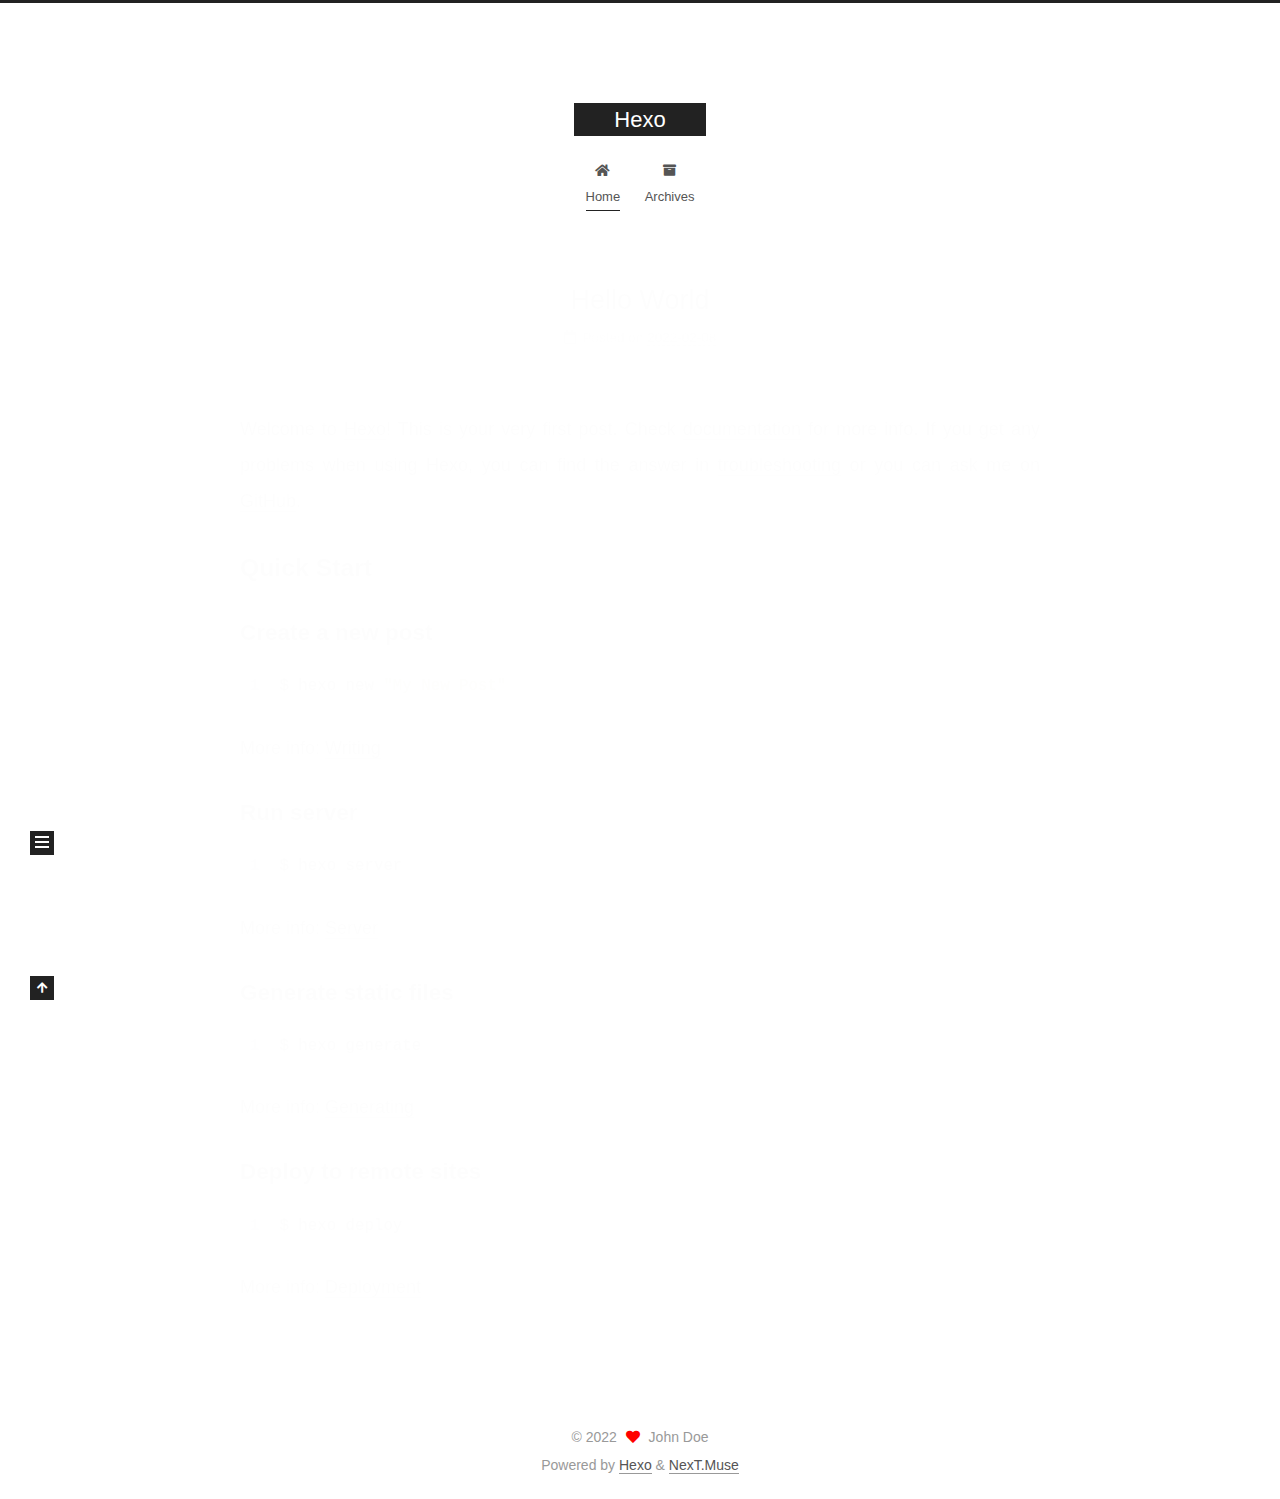
==== index.html @ b18f2081 "Site updated: 2022-02-09 22:07:44" ====
<!DOCTYPE html>
<html lang="en">
<head>
  <meta charset="UTF-8">
<meta name="viewport" content="width=device-width, initial-scale=1, maximum-scale=2">
<meta name="theme-color" content="#222">
<meta name="generator" content="Hexo 5.4.1">
  <link rel="apple-touch-icon" sizes="180x180" href="/images/apple-touch-icon-next.png">
  <link rel="icon" type="image/png" sizes="32x32" href="/images/favicon-32x32-next.png">
  <link rel="icon" type="image/png" sizes="16x16" href="/images/favicon-16x16-next.png">
  <link rel="mask-icon" href="/images/logo.svg" color="#222">

<link rel="stylesheet" href="/css/main.css">


<link rel="stylesheet" href="/lib/font-awesome/css/all.min.css">

<script id="hexo-configurations">
    var NexT = window.NexT || {};
    var CONFIG = {"hostname":"example.com","root":"/","scheme":"Muse","version":"7.8.0","exturl":false,"sidebar":{"position":"left","display":"post","padding":18,"offset":12,"onmobile":false},"copycode":{"enable":false,"show_result":false,"style":null},"back2top":{"enable":true,"sidebar":false,"scrollpercent":false},"bookmark":{"enable":false,"color":"#222","save":"auto"},"fancybox":false,"mediumzoom":false,"lazyload":false,"pangu":false,"comments":{"style":"tabs","active":null,"storage":true,"lazyload":false,"nav":null},"algolia":{"hits":{"per_page":10},"labels":{"input_placeholder":"Search for Posts","hits_empty":"We didn't find any results for the search: ${query}","hits_stats":"${hits} results found in ${time} ms"}},"localsearch":{"enable":false,"trigger":"auto","top_n_per_article":1,"unescape":false,"preload":false},"motion":{"enable":true,"async":false,"transition":{"post_block":"fadeIn","post_header":"slideDownIn","post_body":"slideDownIn","coll_header":"slideLeftIn","sidebar":"slideUpIn"}}};
  </script>

  <meta property="og:type" content="website">
<meta property="og:title" content="Hexo">
<meta property="og:url" content="http://example.com/index.html">
<meta property="og:site_name" content="Hexo">
<meta property="og:locale" content="en_US">
<meta property="article:author" content="John Doe">
<meta name="twitter:card" content="summary">

<link rel="canonical" href="http://example.com/">


<script id="page-configurations">
  // https://hexo.io/docs/variables.html
  CONFIG.page = {
    sidebar: "",
    isHome : true,
    isPost : false,
    lang   : 'en'
  };
</script>

  <title>Hexo</title>
  






  <noscript>
  <style>
  .use-motion .brand,
  .use-motion .menu-item,
  .sidebar-inner,
  .use-motion .post-block,
  .use-motion .pagination,
  .use-motion .comments,
  .use-motion .post-header,
  .use-motion .post-body,
  .use-motion .collection-header { opacity: initial; }

  .use-motion .site-title,
  .use-motion .site-subtitle {
    opacity: initial;
    top: initial;
  }

  .use-motion .logo-line-before i { left: initial; }
  .use-motion .logo-line-after i { right: initial; }
  </style>
</noscript>

</head>

<body itemscope itemtype="http://schema.org/WebPage">
  <div class="container use-motion">
    <div class="headband"></div>

    <header class="header" itemscope itemtype="http://schema.org/WPHeader">
      <div class="header-inner"><div class="site-brand-container">
  <div class="site-nav-toggle">
    <div class="toggle" aria-label="Toggle navigation bar">
      <span class="toggle-line toggle-line-first"></span>
      <span class="toggle-line toggle-line-middle"></span>
      <span class="toggle-line toggle-line-last"></span>
    </div>
  </div>

  <div class="site-meta">

    <a href="/" class="brand" rel="start">
      <span class="logo-line-before"><i></i></span>
      <h1 class="site-title">Hexo</h1>
      <span class="logo-line-after"><i></i></span>
    </a>
  </div>

  <div class="site-nav-right">
    <div class="toggle popup-trigger">
    </div>
  </div>
</div>




<nav class="site-nav">
  <ul id="menu" class="main-menu menu">
        <li class="menu-item menu-item-home">

    <a href="/" rel="section"><i class="fa fa-home fa-fw"></i>Home</a>

  </li>
        <li class="menu-item menu-item-archives">

    <a href="/archives/" rel="section"><i class="fa fa-archive fa-fw"></i>Archives</a>

  </li>
  </ul>
</nav>




</div>
    </header>

    
  <div class="back-to-top">
    <i class="fa fa-arrow-up"></i>
    <span>0%</span>
  </div>


    <main class="main">
      <div class="main-inner">
        <div class="content-wrap">
          

          <div class="content index posts-expand">
            
      
  
  
  <article itemscope itemtype="http://schema.org/Article" class="post-block" lang="en">
    <link itemprop="mainEntityOfPage" href="http://example.com/2022/02/08/hello-world/">

    <span hidden itemprop="author" itemscope itemtype="http://schema.org/Person">
      <meta itemprop="image" content="/images/avatar.gif">
      <meta itemprop="name" content="John Doe">
      <meta itemprop="description" content="">
    </span>

    <span hidden itemprop="publisher" itemscope itemtype="http://schema.org/Organization">
      <meta itemprop="name" content="Hexo">
    </span>
      <header class="post-header">
        <h2 class="post-title" itemprop="name headline">
          
            <a href="/2022/02/08/hello-world/" class="post-title-link" itemprop="url">Hello World</a>
        </h2>

        <div class="post-meta">
            <span class="post-meta-item">
              <span class="post-meta-item-icon">
                <i class="far fa-calendar"></i>
              </span>
              <span class="post-meta-item-text">Posted on</span>

              <time title="Created: 2022-02-08 22:25:29" itemprop="dateCreated datePublished" datetime="2022-02-08T22:25:29+08:00">2022-02-08</time>
            </span>

          

        </div>
      </header>

    
    
    
    <div class="post-body" itemprop="articleBody">

      
          <p>Welcome to <a target="_blank" rel="noopener" href="https://hexo.io/">Hexo</a>! This is your very first post. Check <a target="_blank" rel="noopener" href="https://hexo.io/docs/">documentation</a> for more info. If you get any problems when using Hexo, you can find the answer in <a target="_blank" rel="noopener" href="https://hexo.io/docs/troubleshooting.html">troubleshooting</a> or you can ask me on <a target="_blank" rel="noopener" href="https://github.com/hexojs/hexo/issues">GitHub</a>.</p>
<h2 id="Quick-Start"><a href="#Quick-Start" class="headerlink" title="Quick Start"></a>Quick Start</h2><h3 id="Create-a-new-post"><a href="#Create-a-new-post" class="headerlink" title="Create a new post"></a>Create a new post</h3><figure class="highlight bash"><table><tr><td class="gutter"><pre><span class="line">1</span><br></pre></td><td class="code"><pre><span class="line">$ hexo new <span class="string">&quot;My New Post&quot;</span></span><br></pre></td></tr></table></figure>

<p>More info: <a target="_blank" rel="noopener" href="https://hexo.io/docs/writing.html">Writing</a></p>
<h3 id="Run-server"><a href="#Run-server" class="headerlink" title="Run server"></a>Run server</h3><figure class="highlight bash"><table><tr><td class="gutter"><pre><span class="line">1</span><br></pre></td><td class="code"><pre><span class="line">$ hexo server</span><br></pre></td></tr></table></figure>

<p>More info: <a target="_blank" rel="noopener" href="https://hexo.io/docs/server.html">Server</a></p>
<h3 id="Generate-static-files"><a href="#Generate-static-files" class="headerlink" title="Generate static files"></a>Generate static files</h3><figure class="highlight bash"><table><tr><td class="gutter"><pre><span class="line">1</span><br></pre></td><td class="code"><pre><span class="line">$ hexo generate</span><br></pre></td></tr></table></figure>

<p>More info: <a target="_blank" rel="noopener" href="https://hexo.io/docs/generating.html">Generating</a></p>
<h3 id="Deploy-to-remote-sites"><a href="#Deploy-to-remote-sites" class="headerlink" title="Deploy to remote sites"></a>Deploy to remote sites</h3><figure class="highlight bash"><table><tr><td class="gutter"><pre><span class="line">1</span><br></pre></td><td class="code"><pre><span class="line">$ hexo deploy</span><br></pre></td></tr></table></figure>

<p>More info: <a target="_blank" rel="noopener" href="https://hexo.io/docs/one-command-deployment.html">Deployment</a></p>

      
    </div>

    
    
    
      <footer class="post-footer">
        <div class="post-eof"></div>
      </footer>
  </article>
  
  
  


  



          </div>
          

<script>
  window.addEventListener('tabs:register', () => {
    let { activeClass } = CONFIG.comments;
    if (CONFIG.comments.storage) {
      activeClass = localStorage.getItem('comments_active') || activeClass;
    }
    if (activeClass) {
      let activeTab = document.querySelector(`a[href="#comment-${activeClass}"]`);
      if (activeTab) {
        activeTab.click();
      }
    }
  });
  if (CONFIG.comments.storage) {
    window.addEventListener('tabs:click', event => {
      if (!event.target.matches('.tabs-comment .tab-content .tab-pane')) return;
      let commentClass = event.target.classList[1];
      localStorage.setItem('comments_active', commentClass);
    });
  }
</script>

        </div>
          
  
  <div class="toggle sidebar-toggle">
    <span class="toggle-line toggle-line-first"></span>
    <span class="toggle-line toggle-line-middle"></span>
    <span class="toggle-line toggle-line-last"></span>
  </div>

  <aside class="sidebar">
    <div class="sidebar-inner">

      <ul class="sidebar-nav motion-element">
        <li class="sidebar-nav-toc">
          Table of Contents
        </li>
        <li class="sidebar-nav-overview">
          Overview
        </li>
      </ul>

      <!--noindex-->
      <div class="post-toc-wrap sidebar-panel">
      </div>
      <!--/noindex-->

      <div class="site-overview-wrap sidebar-panel">
        <div class="site-author motion-element" itemprop="author" itemscope itemtype="http://schema.org/Person">
  <p class="site-author-name" itemprop="name">John Doe</p>
  <div class="site-description" itemprop="description"></div>
</div>
<div class="site-state-wrap motion-element">
  <nav class="site-state">
      <div class="site-state-item site-state-posts">
          <a href="/archives/">
        
          <span class="site-state-item-count">1</span>
          <span class="site-state-item-name">posts</span>
        </a>
      </div>
  </nav>
</div>



      </div>

    </div>
  </aside>
  <div id="sidebar-dimmer"></div>


      </div>
    </main>

    <footer class="footer">
      <div class="footer-inner">
        

        

<div class="copyright">
  
  &copy; 
  <span itemprop="copyrightYear">2022</span>
  <span class="with-love">
    <i class="fa fa-heart"></i>
  </span>
  <span class="author" itemprop="copyrightHolder">John Doe</span>
</div>
  <div class="powered-by">Powered by <a href="https://hexo.io/" class="theme-link" rel="noopener" target="_blank">Hexo</a> & <a href="https://muse.theme-next.org/" class="theme-link" rel="noopener" target="_blank">NexT.Muse</a>
  </div>

        








      </div>
    </footer>
  </div>

  
  <script src="/lib/anime.min.js"></script>
  <script src="/lib/velocity/velocity.min.js"></script>
  <script src="/lib/velocity/velocity.ui.min.js"></script>

<script src="/js/utils.js"></script>

<script src="/js/motion.js"></script>


<script src="/js/schemes/muse.js"></script>


<script src="/js/next-boot.js"></script>




  















  

  

</body>
</html>
---- css/main.css ----
:root {
  --body-bg-color: #fff;
  --content-bg-color: #fff;
  --card-bg-color: #f5f5f5;
  --text-color: #555;
  --blockquote-color: #666;
  --link-color: #555;
  --link-hover-color: #222;
  --brand-color: #fff;
  --brand-hover-color: #fff;
  --table-row-odd-bg-color: #f9f9f9;
  --table-row-hover-bg-color: #f5f5f5;
  --menu-item-bg-color: #f5f5f5;
  --btn-default-bg: #222;
  --btn-default-color: #fff;
  --btn-default-border-color: #222;
  --btn-default-hover-bg: #fff;
  --btn-default-hover-color: #222;
  --btn-default-hover-border-color: #222;
}
@media (prefers-color-scheme: dark) {
  :root {
    --body-bg-color: #282828;
    --content-bg-color: #333;
    --card-bg-color: #555;
    --text-color: #ccc;
    --blockquote-color: #bbb;
    --link-color: #ccc;
    --link-hover-color: #eee;
    --brand-color: #ddd;
    --brand-hover-color: #ddd;
    --table-row-odd-bg-color: #282828;
    --table-row-hover-bg-color: #363636;
    --menu-item-bg-color: #555;
    --btn-default-bg: #222;
    --btn-default-color: #ccc;
    --btn-default-border-color: #555;
    --btn-default-hover-bg: #666;
    --btn-default-hover-color: #ccc;
    --btn-default-hover-border-color: #666;
  }
  img {
    opacity: 0.75;
  }
  img:hover {
    opacity: 0.9;
  }
}
html {
  line-height: 1.15; /* 1 */
  -webkit-text-size-adjust: 100%; /* 2 */
}
body {
  margin: 0;
}
main {
  display: block;
}
h1 {
  font-size: 2em;
  margin: 0.67em 0;
}
hr {
  box-sizing: content-box; /* 1 */
  height: 0; /* 1 */
  overflow: visible; /* 2 */
}
pre {
  font-family: monospace, monospace; /* 1 */
  font-size: 1em; /* 2 */
}
a {
  background: transparent;
}
abbr[title] {
  border-bottom: none; /* 1 */
  text-decoration: underline; /* 2 */
  text-decoration: underline dotted; /* 2 */
}
b,
strong {
  font-weight: bolder;
}
code,
kbd,
samp {
  font-family: monospace, monospace; /* 1 */
  font-size: 1em; /* 2 */
}
small {
  font-size: 80%;
}
sub,
sup {
  font-size: 75%;
  line-height: 0;
  position: relative;
  vertical-align: baseline;
}
sub {
  bottom: -0.25em;
}
sup {
  top: -0.5em;
}
img {
  border-style: none;
}
button,
input,
optgroup,
select,
textarea {
  font-family: inherit; /* 1 */
  font-size: 100%; /* 1 */
  line-height: 1.15; /* 1 */
  margin: 0; /* 2 */
}
button,
input {
/* 1 */
  overflow: visible;
}
button,
select {
/* 1 */
  text-transform: none;
}
button,
[type='button'],
[type='reset'],
[type='submit'] {
  -webkit-appearance: button;
}
button::-moz-focus-inner,
[type='button']::-moz-focus-inner,
[type='reset']::-moz-focus-inner,
[type='submit']::-moz-focus-inner {
  border-style: none;
  padding: 0;
}
button:-moz-focusring,
[type='button']:-moz-focusring,
[type='reset']:-moz-focusring,
[type='submit']:-moz-focusring {
  outline: 1px dotted ButtonText;
}
fieldset {
  padding: 0.35em 0.75em 0.625em;
}
legend {
  box-sizing: border-box; /* 1 */
  color: inherit; /* 2 */
  display: table; /* 1 */
  max-width: 100%; /* 1 */
  padding: 0; /* 3 */
  white-space: normal; /* 1 */
}
progress {
  vertical-align: baseline;
}
textarea {
  overflow: auto;
}
[type='checkbox'],
[type='radio'] {
  box-sizing: border-box; /* 1 */
  padding: 0; /* 2 */
}
[type='number']::-webkit-inner-spin-button,
[type='number']::-webkit-outer-spin-button {
  height: auto;
}
[type='search'] {
  outline-offset: -2px; /* 2 */
  -webkit-appearance: textfield; /* 1 */
}
[type='search']::-webkit-search-decoration {
  -webkit-appearance: none;
}
::-webkit-file-upload-button {
  font: inherit; /* 2 */
  -webkit-appearance: button; /* 1 */
}
details {
  display: block;
}
summary {
  display: list-item;
}
template {
  display: none;
}
[hidden] {
  display: none;
}
::selection {
  background: #262a30;
  color: #eee;
}
html,
body {
  height: 100%;
}
body {
  background: var(--body-bg-color);
  color: var(--text-color);
  font-family: 'Lato', "PingFang SC", "Microsoft YaHei", sans-serif;
  font-size: 1em;
  line-height: 2;
}
@media (max-width: 991px) {
  body {
    padding-left: 0 !important;
    padding-right: 0 !important;
  }
}
h1,
h2,
h3,
h4,
h5,
h6 {
  font-family: 'Lato', "PingFang SC", "Microsoft YaHei", sans-serif;
  font-weight: bold;
  line-height: 1.5;
  margin: 20px 0 15px;
}
h1 {
  font-size: 1.5em;
}
h2 {
  font-size: 1.375em;
}
h3 {
  font-size: 1.25em;
}
h4 {
  font-size: 1.125em;
}
h5 {
  font-size: 1em;
}
h6 {
  font-size: 0.875em;
}
p {
  margin: 0 0 20px 0;
}
a,
span.exturl {
  border-bottom: 1px solid #999;
  color: var(--link-color);
  outline: 0;
  text-decoration: none;
  overflow-wrap: break-word;
  word-wrap: break-word;
  cursor: pointer;
}
a:hover,
span.exturl:hover {
  border-bottom-color: var(--link-hover-color);
  color: var(--link-hover-color);
}
iframe,
img,
video {
  display: block;
  margin-left: auto;
  margin-right: auto;
  max-width: 100%;
}
hr {
  background-image: repeating-linear-gradient(-45deg, #ddd, #ddd 4px, transparent 4px, transparent 8px);
  border: 0;
  height: 3px;
  margin: 40px 0;
}
blockquote {
  border-left: 4px solid #ddd;
  color: var(--blockquote-color);
  margin: 0;
  padding: 0 15px;
}
blockquote cite::before {
  content: '-';
  padding: 0 5px;
}
dt {
  font-weight: bold;
}
dd {
  margin: 0;
  padding: 0;
}
kbd {
  background-color: #f5f5f5;
  background-image: linear-gradient(#eee, #fff, #eee);
  border: 1px solid #ccc;
  border-radius: 0.2em;
  box-shadow: 0.1em 0.1em 0.2em rgba(0,0,0,0.1);
  color: #555;
  font-family: inherit;
  padding: 0.1em 0.3em;
  white-space: nowrap;
}
.table-container {
  overflow: auto;
}
table {
  border-collapse: collapse;
  border-spacing: 0;
  font-size: 0.875em;
  margin: 0 0 20px 0;
  width: 100%;
}
tbody tr:nth-of-type(odd) {
  background: var(--table-row-odd-bg-color);
}
tbody tr:hover {
  background: var(--table-row-hover-bg-color);
}
caption,
th,
td {
  font-weight: normal;
  padding: 8px;
  vertical-align: middle;
}
th,
td {
  border: 1px solid #ddd;
  border-bottom: 3px solid #ddd;
}
th {
  font-weight: 700;
  padding-bottom: 10px;
}
td {
  border-bottom-width: 1px;
}
.btn {
  background: var(--btn-default-bg);
  border: 2px solid var(--btn-default-border-color);
  border-radius: 0;
  color: var(--btn-default-color);
  display: inline-block;
  font-size: 0.875em;
  line-height: 2;
  padding: 0 20px;
  text-decoration: none;
  transition-property: background-color;
  transition-delay: 0s;
  transition-duration: 0.2s;
  transition-timing-function: ease-in-out;
}
.btn:hover {
  background: var(--btn-default-hover-bg);
  border-color: var(--btn-default-hover-border-color);
  color: var(--btn-default-hover-color);
}
.btn + .btn {
  margin: 0 0 8px 8px;
}
.btn .fa-fw {
  text-align: left;
  width: 1.285714285714286em;
}
.toggle {
  line-height: 0;
}
.toggle .toggle-line {
  background: #fff;
  display: inline-block;
  height: 2px;
  left: 0;
  position: relative;
  top: 0;
  transition: all 0.4s;
  vertical-align: top;
  width: 100%;
}
.toggle .toggle-line:not(:first-child) {
  margin-top: 3px;
}
.toggle.toggle-arrow .toggle-line-first {
  left: 50%;
  top: 2px;
  transform: rotate(45deg);
  width: 50%;
}
.toggle.toggle-arrow .toggle-line-middle {
  left: 2px;
  width: 90%;
}
.toggle.toggle-arrow .toggle-line-last {
  left: 50%;
  top: -2px;
  transform: rotate(-45deg);
  width: 50%;
}
.toggle.toggle-close .toggle-line-first {
  transform: rotate(-45deg);
  top: 5px;
}
.toggle.toggle-close .toggle-line-middle {
  opacity: 0;
}
.toggle.toggle-close .toggle-line-last {
  transform: rotate(45deg);
  top: -5px;
}
.highlight,
pre {
  background: #f7f7f7;
  color: #4d4d4c;
  line-height: 1.6;
  margin: 0 auto 20px;
}
pre,
code {
  font-family: consolas, Menlo, monospace, "PingFang SC", "Microsoft YaHei";
}
code {
  background: #eee;
  border-radius: 3px;
  color: #555;
  padding: 2px 4px;
  overflow-wrap: break-word;
  word-wrap: break-word;
}
.highlight *::selection {
  background: #d6d6d6;
}
.highlight pre {
  border: 0;
  margin: 0;
  padding: 10px 0;
}
.highlight table {
  border: 0;
  margin: 0;
  width: auto;
}
.highlight td {
  border: 0;
  padding: 0;
}
.highlight figcaption {
  background: #eff2f3;
  color: #4d4d4c;
  display: flex;
  font-size: 0.875em;
  justify-content: space-between;
  line-height: 1.2;
  padding: 0.5em;
}
.highlight figcaption a {
  color: #4d4d4c;
}
.highlight figcaption a:hover {
  border-bottom-color: #4d4d4c;
}
.highlight .gutter {
  -moz-user-select: none;
  -ms-user-select: none;
  -webkit-user-select: none;
  user-select: none;
}
.highlight .gutter pre {
  background: #eff2f3;
  color: #869194;
  padding-left: 10px;
  padding-right: 10px;
  text-align: right;
}
.highlight .code pre {
  background: #f7f7f7;
  padding-left: 10px;
  width: 100%;
}
.gist table {
  width: auto;
}
.gist table td {
  border: 0;
}
pre {
  overflow: auto;
  padding: 10px;
}
pre code {
  background: none;
  color: #4d4d4c;
  font-size: 0.875em;
  padding: 0;
  text-shadow: none;
}
pre .deletion {
  background: #fdd;
}
pre .addition {
  background: #dfd;
}
pre .meta {
  color: #eab700;
  -moz-user-select: none;
  -ms-user-select: none;
  -webkit-user-select: none;
  user-select: none;
}
pre .comment {
  color: #8e908c;
}
pre .variable,
pre .attribute,
pre .tag,
pre .name,
pre .regexp,
pre .ruby .constant,
pre .xml .tag .title,
pre .xml .pi,
pre .xml .doctype,
pre .html .doctype,
pre .css .id,
pre .css .class,
pre .css .pseudo {
  color: #c82829;
}
pre .number,
pre .preprocessor,
pre .built_in,
pre .builtin-name,
pre .literal,
pre .params,
pre .constant,
pre .command {
  color: #f5871f;
}
pre .ruby .class .title,
pre .css .rules .attribute,
pre .string,
pre .symbol,
pre .value,
pre .inheritance,
pre .header,
pre .ruby .symbol,
pre .xml .cdata,
pre .special,
pre .formula {
  color: #718c00;
}
pre .title,
pre .css .hexcolor {
  color: #3e999f;
}
pre .function,
pre .python .decorator,
pre .python .title,
pre .ruby .function .title,
pre .ruby .title .keyword,
pre .perl .sub,
pre .javascript .title,
pre .coffeescript .title {
  color: #4271ae;
}
pre .keyword,
pre .javascript .function {
  color: #8959a8;
}
.blockquote-center {
  border-left: none;
  margin: 40px 0;
  padding: 0;
  position: relative;
  text-align: center;
}
.blockquote-center .fa {
  display: block;
  opacity: 0.6;
  position: absolute;
  width: 100%;
}
.blockquote-center .fa-quote-left {
  border-top: 1px solid #ccc;
  text-align: left;
  top: -20px;
}
.blockquote-center .fa-quote-right {
  border-bottom: 1px solid #ccc;
  text-align: right;
  bottom: -20px;
}
.blockquote-center p,
.blockquote-center div {
  text-align: center;
}
.post-body .group-picture img {
  margin: 0 auto;
  padding: 0 3px;
}
.group-picture-row {
  margin-bottom: 6px;
  overflow: hidden;
}
.group-picture-column {
  float: left;
  margin-bottom: 10px;
}
.post-body .label {
  color: #555;
  display: inline;
  padding: 0 2px;
}
.post-body .label.default {
  background: #f0f0f0;
}
.post-body .label.primary {
  background: #efe6f7;
}
.post-body .label.info {
  background: #e5f2f8;
}
.post-body .label.success {
  background: #e7f4e9;
}
.post-body .label.warning {
  background: #fcf6e1;
}
.post-body .label.danger {
  background: #fae8eb;
}
.post-body .tabs {
  margin-bottom: 20px;
}
.post-body .tabs,
.tabs-comment {
  display: block;
  padding-top: 10px;
  position: relative;
}
.post-body .tabs ul.nav-tabs,
.tabs-comment ul.nav-tabs {
  display: flex;
  flex-wrap: wrap;
  margin: 0;
  margin-bottom: -1px;
  padding: 0;
}
@media (max-width: 413px) {
  .post-body .tabs ul.nav-tabs,
  .tabs-comment ul.nav-tabs {
    display: block;
    margin-bottom: 5px;
  }
}
.post-body .tabs ul.nav-tabs li.tab,
.tabs-comment ul.nav-tabs li.tab {
  border-bottom: 1px solid #ddd;
  border-left: 1px solid transparent;
  border-right: 1px solid transparent;
  border-top: 3px solid transparent;
  flex-grow: 1;
  list-style-type: none;
  border-radius: 0 0 0 0;
}
@media (max-width: 413px) {
  .post-body .tabs ul.nav-tabs li.tab,
  .tabs-comment ul.nav-tabs li.tab {
    border-bottom: 1px solid transparent;
    border-left: 3px solid transparent;
    border-right: 1px solid transparent;
    border-top: 1px solid transparent;
  }
}
@media (max-width: 413px) {
  .post-body .tabs ul.nav-tabs li.tab,
  .tabs-comment ul.nav-tabs li.tab {
    border-radius: 0;
  }
}
.post-body .tabs ul.nav-tabs li.tab a,
.tabs-comment ul.nav-tabs li.tab a {
  border-bottom: initial;
  display: block;
  line-height: 1.8;
  outline: 0;
  padding: 0.25em 0.75em;
  text-align: center;
  transition-delay: 0s;
  transition-duration: 0.2s;
  transition-timing-function: ease-out;
}
.post-body .tabs ul.nav-tabs li.tab a i,
.tabs-comment ul.nav-tabs li.tab a i {
  width: 1.285714285714286em;
}
.post-body .tabs ul.nav-tabs li.tab.active,
.tabs-comment ul.nav-tabs li.tab.active {
  border-bottom: 1px solid transparent;
  border-left: 1px solid #ddd;
  border-right: 1px solid #ddd;
  border-top: 3px solid #fc6423;
}
@media (max-width: 413px) {
  .post-body .tabs ul.nav-tabs li.tab.active,
  .tabs-comment ul.nav-tabs li.tab.active {
    border-bottom: 1px solid #ddd;
    border-left: 3px solid #fc6423;
    border-right: 1px solid #ddd;
    border-top: 1px solid #ddd;
  }
}
.post-body .tabs ul.nav-tabs li.tab.active a,
.tabs-comment ul.nav-tabs li.tab.active a {
  color: var(--link-color);
  cursor: default;
}
.post-body .tabs .tab-content .tab-pane,
.tabs-comment .tab-content .tab-pane {
  border: 1px solid #ddd;
  border-top: 0;
  padding: 20px 20px 0 20px;
  border-radius: 0;
}
.post-body .tabs .tab-content .tab-pane:not(.active),
.tabs-comment .tab-content .tab-pane:not(.active) {
  display: none;
}
.post-body .tabs .tab-content .tab-pane.active,
.tabs-comment .tab-content .tab-pane.active {
  display: block;
}
.post-body .tabs .tab-content .tab-pane.active:nth-of-type(1),
.tabs-comment .tab-content .tab-pane.active:nth-of-type(1) {
  border-radius: 0 0 0 0;
}
@media (max-width: 413px) {
  .post-body .tabs .tab-content .tab-pane.active:nth-of-type(1),
  .tabs-comment .tab-content .tab-pane.active:nth-of-type(1) {
    border-radius: 0;
  }
}
.post-body .note {
  border-radius: 3px;
  margin-bottom: 20px;
  padding: 1em;
  position: relative;
  border: 1px solid #eee;
  border-left-width: 5px;
}
.post-body .note h2,
.post-body .note h3,
.post-body .note h4,
.post-body .note h5,
.post-body .note h6 {
  margin-top: 0;
  border-bottom: initial;
  margin-bottom: 0;
  padding-top: 0;
}
.post-body .note p:first-child,
.post-body .note ul:first-child,
.post-body .note ol:first-child,
.post-body .note table:first-child,
.post-body .note pre:first-child,
.post-body .note blockquote:first-child,
.post-body .note img:first-child {
  margin-top: 0;
}
.post-body .note p:last-child,
.post-body .note ul:last-child,
.post-body .note ol:last-child,
.post-body .note table:last-child,
.post-body .note pre:last-child,
.post-body .note blockquote:last-child,
.post-body .note img:last-child {
  margin-bottom: 0;
}
.post-body .note.default {
  border-left-color: #777;
}
.post-body .note.default h2,
.post-body .note.default h3,
.post-body .note.default h4,
.post-body .note.default h5,
.post-body .note.default h6 {
  color: #777;
}
.post-body .note.primary {
  border-left-color: #6f42c1;
}
.post-body .note.primary h2,
.post-body .note.primary h3,
.post-body .note.primary h4,
.post-body .note.primary h5,
.post-body .note.primary h6 {
  color: #6f42c1;
}
.post-body .note.info {
  border-left-color: #428bca;
}
.post-body .note.info h2,
.post-body .note.info h3,
.post-body .note.info h4,
.post-body .note.info h5,
.post-body .note.info h6 {
  color: #428bca;
}
.post-body .note.success {
  border-left-color: #5cb85c;
}
.post-body .note.success h2,
.post-body .note.success h3,
.post-body .note.success h4,
.post-body .note.success h5,
.post-body .note.success h6 {
  color: #5cb85c;
}
.post-body .note.warning {
  border-left-color: #f0ad4e;
}
.post-body .note.warning h2,
.post-body .note.warning h3,
.post-body .note.warning h4,
.post-body .note.warning h5,
.post-body .note.warning h6 {
  color: #f0ad4e;
}
.post-body .note.danger {
  border-left-color: #d9534f;
}
.post-body .note.danger h2,
.post-body .note.danger h3,
.post-body .note.danger h4,
.post-body .note.danger h5,
.post-body .note.danger h6 {
  color: #d9534f;
}
.pagination .prev,
.pagination .next,
.pagination .page-number,
.pagination .space {
  display: inline-block;
  margin: 0 10px;
  padding: 0 11px;
  position: relative;
  top: -1px;
}
@media (max-width: 767px) {
  .pagination .prev,
  .pagination .next,
  .pagination .page-number,
  .pagination .space {
    margin: 0 5px;
  }
}
.pagination {
  border-top: 1px solid #eee;
  margin: 120px 0 0;
  text-align: center;
}
.pagination .prev,
.pagination .next,
.pagination .page-number {
  border-bottom: 0;
  border-top: 1px solid #eee;
  transition-property: border-color;
  transition-delay: 0s;
  transition-duration: 0.2s;
  transition-timing-function: ease-in-out;
}
.pagination .prev:hover,
.pagination .next:hover,
.pagination .page-number:hover {
  border-top-color: #222;
}
.pagination .space {
  margin: 0;
  padding: 0;
}
.pagination .prev {
  margin-left: 0;
}
.pagination .next {
  margin-right: 0;
}
.pagination .page-number.current {
  background: #ccc;
  border-top-color: #ccc;
  color: #fff;
}
@media (max-width: 767px) {
  .pagination {
    border-top: none;
  }
  .pagination .prev,
  .pagination .next,
  .pagination .page-number {
    border-bottom: 1px solid #eee;
    border-top: 0;
    margin-bottom: 10px;
    padding: 0 10px;
  }
  .pagination .prev:hover,
  .pagination .next:hover,
  .pagination .page-number:hover {
    border-bottom-color: #222;
  }
}
.comments {
  margin-top: 60px;
  overflow: hidden;
}
.comment-button-group {
  display: flex;
  flex-wrap: wrap-reverse;
  justify-content: center;
  margin: 1em 0;
}
.comment-button-group .comment-button {
  margin: 0.1em 0.2em;
}
.comment-button-group .comment-button.active {
  background: var(--btn-default-hover-bg);
  border-color: var(--btn-default-hover-border-color);
  color: var(--btn-default-hover-color);
}
.comment-position {
  display: none;
}
.comment-position.active {
  display: block;
}
.tabs-comment {
  background: var(--content-bg-color);
  margin-top: 4em;
  padding-top: 0;
}
.tabs-comment .comments {
  border: 0;
  box-shadow: none;
  margin-top: 0;
  padding-top: 0;
}
.container {
  min-height: 100%;
  position: relative;
}
.main-inner {
  margin: 0 auto;
  width: 700px;
}
@media (min-width: 1200px) {
  .main-inner {
    width: 800px;
  }
}
@media (min-width: 1600px) {
  .main-inner {
    width: 900px;
  }
}
@media (max-width: 767px) {
  .content-wrap {
    padding: 0 20px;
  }
}
.header {
  background: transparent;
}
.header-inner {
  margin: 0 auto;
  width: 700px;
}
@media (min-width: 1200px) {
  .header-inner {
    width: 800px;
  }
}
@media (min-width: 1600px) {
  .header-inner {
    width: 900px;
  }
}
.site-brand-container {
  display: flex;
  flex-shrink: 0;
  padding: 0 10px;
}
.headband {
  background: #222;
  height: 3px;
}
.site-meta {
  flex-grow: 1;
  text-align: center;
}
@media (max-width: 767px) {
  .site-meta {
    text-align: center;
  }
}
.brand {
  border-bottom: none;
  color: var(--brand-color);
  display: inline-block;
  line-height: 1.375em;
  padding: 0 40px;
  position: relative;
}
.brand:hover {
  color: var(--brand-hover-color);
}
.site-title {
  font-family: 'Lato', "PingFang SC", "Microsoft YaHei", sans-serif;
  font-size: 1.375em;
  font-weight: normal;
  margin: 0;
}
.site-subtitle {
  color: #999;
  font-size: 0.8125em;
  margin: 10px 0;
}
.use-motion .brand {
  opacity: 0;
}
.use-motion .site-title,
.use-motion .site-subtitle,
.use-motion .custom-logo-image {
  opacity: 0;
  position: relative;
  top: -10px;
}
.site-nav-toggle,
.site-nav-right {
  display: none;
}
@media (max-width: 767px) {
  .site-nav-toggle,
  .site-nav-right {
    display: flex;
    flex-direction: column;
    justify-content: center;
  }
}
.site-nav-toggle .toggle,
.site-nav-right .toggle {
  color: var(--text-color);
  padding: 10px;
  width: 22px;
}
.site-nav-toggle .toggle .toggle-line,
.site-nav-right .toggle .toggle-line {
  background: var(--text-color);
  border-radius: 1px;
}
.site-nav {
  display: block;
}
@media (max-width: 767px) {
  .site-nav {
    clear: both;
    display: none;
  }
}
.site-nav.site-nav-on {
  display: block;
}
.menu {
  margin-top: 20px;
  padding-left: 0;
  text-align: center;
}
.menu-item {
  display: inline-block;
  list-style: none;
  margin: 0 10px;
}
@media (max-width: 767px) {
  .menu-item {
    display: block;
    margin-top: 10px;
  }
  .menu-item.menu-item-search {
    display: none;
  }
}
.menu-item a,
.menu-item span.exturl {
  border-bottom: 0;
  display: block;
  font-size: 0.8125em;
  transition-property: border-color;
  transition-delay: 0s;
  transition-duration: 0.2s;
  transition-timing-function: ease-in-out;
}
@media (hover: none) {
  .menu-item a:hover,
  .menu-item span.exturl:hover {
    border-bottom-color: transparent !important;
  }
}
.menu-item .fa,
.menu-item .fab,
.menu-item .far,
.menu-item .fas {
  margin-right: 8px;
}
.menu-item .badge {
  display: inline-block;
  font-weight: bold;
  line-height: 1;
  margin-left: 0.35em;
  margin-top: 0.35em;
  text-align: center;
  white-space: nowrap;
}
@media (max-width: 767px) {
  .menu-item .badge {
    float: right;
    margin-left: 0;
  }
}
.menu-item-active a,
.menu .menu-item a:hover,
.menu .menu-item span.exturl:hover {
  background: var(--menu-item-bg-color);
}
.use-motion .menu-item {
  opacity: 0;
}
.sidebar {
  background: #222;
  bottom: 0;
  box-shadow: inset 0 2px 6px #000;
  position: fixed;
  top: 0;
}
@media (max-width: 991px) {
  .sidebar {
    display: none;
  }
}
.sidebar-inner {
  color: #999;
  padding: 18px 10px;
  text-align: center;
}
.cc-license {
  margin-top: 10px;
  text-align: center;
}
.cc-license .cc-opacity {
  border-bottom: none;
  opacity: 0.7;
}
.cc-license .cc-opacity:hover {
  opacity: 0.9;
}
.cc-license img {
  display: inline-block;
}
.site-author-image {
  border: 2px solid #333;
  display: block;
  margin: 0 auto;
  max-width: 96px;
  padding: 2px;
}
.site-author-name {
  color: #f5f5f5;
  font-weight: normal;
  margin: 5px 0 0;
  text-align: center;
}
.site-description {
  color: #999;
  font-size: 1em;
  margin-top: 5px;
  text-align: center;
}
.links-of-author {
  margin-top: 15px;
}
.links-of-author a,
.links-of-author span.exturl {
  border-bottom-color: #555;
  display: inline-block;
  font-size: 0.8125em;
  margin-bottom: 10px;
  margin-right: 10px;
  vertical-align: middle;
}
.links-of-author a::before,
.links-of-author span.exturl::before {
  background: #18ffda;
  border-radius: 50%;
  content: ' ';
  display: inline-block;
  height: 4px;
  margin-right: 3px;
  vertical-align: middle;
  width: 4px;
}
.sidebar-button {
  margin-top: 15px;
}
.sidebar-button a {
  border: 1px solid #fc6423;
  border-radius: 4px;
  color: #fc6423;
  display: inline-block;
  padding: 0 15px;
}
.sidebar-button a .fa,
.sidebar-button a .fab,
.sidebar-button a .far,
.sidebar-button a .fas {
  margin-right: 5px;
}
.sidebar-button a:hover {
  background: #fc6423;
  border: 1px solid #fc6423;
  color: #fff;
}
.sidebar-button a:hover .fa,
.sidebar-button a:hover .fab,
.sidebar-button a:hover .far,
.sidebar-button a:hover .fas {
  color: #fff;
}
.links-of-blogroll {
  font-size: 0.8125em;
  margin-top: 10px;
}
.links-of-blogroll-title {
  font-size: 0.875em;
  font-weight: 600;
  margin-top: 0;
}
.links-of-blogroll-list {
  list-style: none;
  margin: 0;
  padding: 0;
}
#sidebar-dimmer {
  display: none;
}
@media (max-width: 767px) {
  #sidebar-dimmer {
    background: #000;
    display: block;
    height: 100%;
    left: 100%;
    opacity: 0;
    position: fixed;
    top: 0;
    width: 100%;
    z-index: 1100;
  }
  .sidebar-active + #sidebar-dimmer {
    opacity: 0.7;
    transform: translateX(-100%);
    transition: opacity 0.5s;
  }
}
.sidebar-nav {
  margin: 0;
  padding-bottom: 20px;
  padding-left: 0;
}
.sidebar-nav li {
  border-bottom: 1px solid transparent;
  color: #666;
  cursor: pointer;
  display: inline-block;
  font-size: 0.875em;
}
.sidebar-nav li.sidebar-nav-overview {
  margin-left: 10px;
}
.sidebar-nav li:hover {
  color: #f5f5f5;
}
.sidebar-nav .sidebar-nav-active {
  border-bottom-color: #87daff;
  color: #87daff;
}
.sidebar-nav .sidebar-nav-active:hover {
  color: #87daff;
}
.sidebar-panel {
  display: none;
  overflow-x: hidden;
  overflow-y: auto;
}
.sidebar-panel-active {
  display: block;
}
.sidebar-toggle {
  background: #222;
  bottom: 45px;
  cursor: pointer;
  height: 14px;
  left: 30px;
  padding: 5px;
  position: fixed;
  width: 14px;
  z-index: 1300;
}
@media (max-width: 991px) {
  .sidebar-toggle {
    left: 20px;
    opacity: 0.8;
    display: none;
  }
}
.sidebar-toggle:hover .toggle-line {
  background: #87daff;
}
.post-toc {
  font-size: 0.875em;
}
.post-toc ol {
  list-style: none;
  margin: 0;
  padding: 0 2px 5px 10px;
  text-align: left;
}
.post-toc ol > ol {
  padding-left: 0;
}
.post-toc ol a {
  transition-property: all;
  transition-delay: 0s;
  transition-duration: 0.2s;
  transition-timing-function: ease-in-out;
}
.post-toc .nav-item {
  line-height: 1.8;
  overflow: hidden;
  text-overflow: ellipsis;
  white-space: nowrap;
}
.post-toc .nav .nav-child {
  display: none;
}
.post-toc .nav .active > .nav-child {
  display: block;
}
.post-toc .nav .active-current > .nav-child {
  display: block;
}
.post-toc .nav .active-current > .nav-child > .nav-item {
  display: block;
}
.post-toc .nav .active > a {
  border-bottom-color: #87daff;
  color: #87daff;
}
.post-toc .nav .active-current > a {
  color: #87daff;
}
.post-toc .nav .active-current > a:hover {
  color: #87daff;
}
.site-state {
  display: flex;
  justify-content: center;
  line-height: 1.4;
  margin-top: 10px;
  overflow: hidden;
  text-align: center;
  white-space: nowrap;
}
.site-state-item {
  padding: 0 15px;
}
.site-state-item:not(:first-child) {
  border-left: 1px solid #333;
}
.site-state-item a {
  border-bottom: none;
}
.site-state-item-count {
  display: block;
  font-size: 1.25em;
  font-weight: 600;
  text-align: center;
}
.site-state-item-name {
  color: inherit;
  font-size: 0.875em;
}
.footer {
  color: #999;
  font-size: 0.875em;
  padding: 20px 0;
}
.footer.footer-fixed {
  bottom: 0;
  left: 0;
  position: absolute;
  right: 0;
}
.footer-inner {
  box-sizing: border-box;
  margin: 0 auto;
  text-align: center;
  width: 700px;
}
@media (min-width: 1200px) {
  .footer-inner {
    width: 800px;
  }
}
@media (min-width: 1600px) {
  .footer-inner {
    width: 900px;
  }
}
.languages {
  display: inline-block;
  font-size: 1.125em;
  position: relative;
}
.languages .lang-select-label span {
  margin: 0 0.5em;
}
.languages .lang-select {
  height: 100%;
  left: 0;
  opacity: 0;
  position: absolute;
  top: 0;
  width: 100%;
}
.with-love {
  color: #ff0000;
  display: inline-block;
  margin: 0 5px;
}
.powered-by,
.theme-info {
  display: inline-block;
}
@-moz-keyframes iconAnimate {
  0%, 100% {
    transform: scale(1);
  }
  10%, 30% {
    transform: scale(0.9);
  }
  20%, 40%, 60%, 80% {
    transform: scale(1.1);
  }
  50%, 70% {
    transform: scale(1.1);
  }
}
@-webkit-keyframes iconAnimate {
  0%, 100% {
    transform: scale(1);
  }
  10%, 30% {
    transform: scale(0.9);
  }
  20%, 40%, 60%, 80% {
    transform: scale(1.1);
  }
  50%, 70% {
    transform: scale(1.1);
  }
}
@-o-keyframes iconAnimate {
  0%, 100% {
    transform: scale(1);
  }
  10%, 30% {
    transform: scale(0.9);
  }
  20%, 40%, 60%, 80% {
    transform: scale(1.1);
  }
  50%, 70% {
    transform: scale(1.1);
  }
}
@keyframes iconAnimate {
  0%, 100% {
    transform: scale(1);
  }
  10%, 30% {
    transform: scale(0.9);
  }
  20%, 40%, 60%, 80% {
    transform: scale(1.1);
  }
  50%, 70% {
    transform: scale(1.1);
  }
}
.back-to-top {
  font-size: 12px;
  text-align: center;
  transition-delay: 0s;
  transition-duration: 0.2s;
  transition-timing-function: ease-in-out;
}
.back-to-top {
  background: #222;
  bottom: -100px;
  box-sizing: border-box;
  color: #fff;
  cursor: pointer;
  left: 30px;
  opacity: 1;
  padding: 0 6px;
  position: fixed;
  transition-property: bottom;
  z-index: 1300;
  width: 24px;
}
.back-to-top span {
  display: none;
}
.back-to-top:hover {
  color: #87daff;
}
.back-to-top.back-to-top-on {
  bottom: 19px;
}
@media (max-width: 991px) {
  .back-to-top {
    left: 20px;
    opacity: 0.8;
  }
}
.post-body {
  font-family: 'Lato', "PingFang SC", "Microsoft YaHei", sans-serif;
  overflow-wrap: break-word;
  word-wrap: break-word;
}
@media (min-width: 1200px) {
  .post-body {
    font-size: 1.125em;
  }
}
.post-body .exturl .fa {
  font-size: 0.875em;
  margin-left: 4px;
}
.post-body .image-caption,
.post-body .figure .caption {
  color: #999;
  font-size: 0.875em;
  font-weight: bold;
  line-height: 1;
  margin: -20px auto 15px;
  text-align: center;
}
.post-sticky-flag {
  display: inline-block;
  transform: rotate(30deg);
}
.post-button {
  margin-top: 40px;
  text-align: center;
}
.use-motion .post-block,
.use-motion .pagination,
.use-motion .comments {
  opacity: 0;
}
.use-motion .post-header {
  opacity: 0;
}
.use-motion .post-body {
  opacity: 0;
}
.use-motion .collection-header {
  opacity: 0;
}
.posts-collapse {
  margin-left: 35px;
  position: relative;
}
@media (max-width: 767px) {
  .posts-collapse {
    margin-left: 0px;
    margin-right: 0px;
  }
}
.posts-collapse .collection-title {
  font-size: 1.125em;
  position: relative;
}
.posts-collapse .collection-title::before {
  background: #999;
  border: 1px solid #fff;
  border-radius: 50%;
  content: ' ';
  height: 10px;
  left: 0;
  margin-left: -6px;
  margin-top: -4px;
  position: absolute;
  top: 50%;
  width: 10px;
}
.posts-collapse .collection-year {
  font-size: 1.5em;
  font-weight: bold;
  margin: 60px 0;
  position: relative;
}
.posts-collapse .collection-year::before {
  background: #bbb;
  border-radius: 50%;
  content: ' ';
  height: 8px;
  left: 0;
  margin-left: -4px;
  margin-top: -4px;
  position: absolute;
  top: 50%;
  width: 8px;
}
.posts-collapse .collection-header {
  display: block;
  margin: 0 0 0 20px;
}
.posts-collapse .collection-header small {
  color: #bbb;
  margin-left: 5px;
}
.posts-collapse .post-header {
  border-bottom: 1px dashed #ccc;
  margin: 30px 0;
  padding-left: 15px;
  position: relative;
  transition-property: border;
  transition-delay: 0s;
  transition-duration: 0.2s;
  transition-timing-function: ease-in-out;
}
.posts-collapse .post-header::before {
  background: #bbb;
  border: 1px solid #fff;
  border-radius: 50%;
  content: ' ';
  height: 6px;
  left: 0;
  margin-left: -4px;
  position: absolute;
  top: 0.75em;
  transition-property: background;
  width: 6px;
  transition-delay: 0s;
  transition-duration: 0.2s;
  transition-timing-function: ease-in-out;
}
.posts-collapse .post-header:hover {
  border-bottom-color: #666;
}
.posts-collapse .post-header:hover::before {
  background: #222;
}
.posts-collapse .post-meta {
  display: inline;
  font-size: 0.75em;
  margin-right: 10px;
}
.posts-collapse .post-title {
  display: inline;
}
.posts-collapse .post-title a,
.posts-collapse .post-title span.exturl {
  border-bottom: none;
  color: var(--link-color);
}
.posts-collapse .post-title .fa-external-link-alt {
  font-size: 0.875em;
  margin-left: 5px;
}
.posts-collapse::before {
  background: #f5f5f5;
  content: ' ';
  height: 100%;
  left: 0;
  margin-left: -2px;
  position: absolute;
  top: 1.25em;
  width: 4px;
}
.post-eof {
  background: #ccc;
  height: 1px;
  margin: 80px auto 60px;
  text-align: center;
  width: 8%;
}
.post-block:last-of-type .post-eof {
  display: none;
}
.content {
  padding-top: 40px;
}
@media (min-width: 992px) {
  .post-body {
    text-align: justify;
  }
}
@media (max-width: 991px) {
  .post-body {
    text-align: justify;
  }
}
.post-body h1,
.post-body h2,
.post-body h3,
.post-body h4,
.post-body h5,
.post-body h6 {
  padding-top: 10px;
}
.post-body h1 .header-anchor,
.post-body h2 .header-anchor,
.post-body h3 .header-anchor,
.post-body h4 .header-anchor,
.post-body h5 .header-anchor,
.post-body h6 .header-anchor {
  border-bottom-style: none;
  color: #ccc;
  float: right;
  margin-left: 10px;
  visibility: hidden;
}
.post-body h1 .header-anchor:hover,
.post-body h2 .header-anchor:hover,
.post-body h3 .header-anchor:hover,
.post-body h4 .header-anchor:hover,
.post-body h5 .header-anchor:hover,
.post-body h6 .header-anchor:hover {
  color: inherit;
}
.post-body h1:hover .header-anchor,
.post-body h2:hover .header-anchor,
.post-body h3:hover .header-anchor,
.post-body h4:hover .header-anchor,
.post-body h5:hover .header-anchor,
.post-body h6:hover .header-anchor {
  visibility: visible;
}
.post-body iframe,
.post-body img,
.post-body video {
  margin-bottom: 20px;
}
.post-body .video-container {
  height: 0;
  margin-bottom: 20px;
  overflow: hidden;
  padding-top: 75%;
  position: relative;
  width: 100%;
}
.post-body .video-container iframe,
.post-body .video-container object,
.post-body .video-container embed {
  height: 100%;
  left: 0;
  margin: 0;
  position: absolute;
  top: 0;
  width: 100%;
}
.post-gallery {
  align-items: center;
  display: grid;
  grid-gap: 10px;
  grid-template-columns: 1fr 1fr 1fr;
  margin-bottom: 20px;
}
@media (max-width: 767px) {
  .post-gallery {
    grid-template-columns: 1fr 1fr;
  }
}
.post-gallery a {
  border: 0;
}
.post-gallery img {
  margin: 0;
}
.posts-expand .post-header {
  font-size: 1.125em;
}
.posts-expand .post-title {
  font-size: 1.5em;
  font-weight: normal;
  margin: initial;
  text-align: center;
  overflow-wrap: break-word;
  word-wrap: break-word;
}
.posts-expand .post-title-link {
  border-bottom: none;
  color: var(--link-color);
  display: inline-block;
  position: relative;
  vertical-align: top;
}
.posts-expand .post-title-link::before {
  background: var(--link-color);
  bottom: 0;
  content: '';
  height: 2px;
  left: 0;
  position: absolute;
  transform: scaleX(0);
  visibility: hidden;
  width: 100%;
  transition-delay: 0s;
  transition-duration: 0.2s;
  transition-timing-function: ease-in-out;
}
.posts-expand .post-title-link:hover::before {
  transform: scaleX(1);
  visibility: visible;
}
.posts-expand .post-title-link .fa-external-link-alt {
  font-size: 0.875em;
  margin-left: 5px;
}
.posts-expand .post-meta {
  color: #999;
  font-family: 'Lato', "PingFang SC", "Microsoft YaHei", sans-serif;
  font-size: 0.75em;
  margin: 3px 0 60px 0;
  text-align: center;
}
.posts-expand .post-meta .post-description {
  font-size: 0.875em;
  margin-top: 2px;
}
.posts-expand .post-meta time {
  border-bottom: 1px dashed #999;
  cursor: pointer;
}
.post-meta .post-meta-item + .post-meta-item::before {
  content: '|';
  margin: 0 0.5em;
}
.post-meta-divider {
  margin: 0 0.5em;
}
.post-meta-item-icon {
  margin-right: 3px;
}
@media (max-width: 991px) {
  .post-meta-item-icon {
    display: inline-block;
  }
}
@media (max-width: 991px) {
  .post-meta-item-text {
    display: none;
  }
}
.post-nav {
  border-top: 1px solid #eee;
  display: flex;
  justify-content: space-between;
  margin-top: 15px;
  padding: 10px 5px 0;
}
.post-nav-item {
  flex: 1;
}
.post-nav-item a {
  border-bottom: none;
  display: block;
  font-size: 0.875em;
  line-height: 1.6;
  position: relative;
}
.post-nav-item a:active {
  top: 2px;
}
.post-nav-item .fa {
  font-size: 0.75em;
}
.post-nav-item:first-child {
  margin-right: 15px;
}
.post-nav-item:first-child .fa {
  margin-right: 5px;
}
.post-nav-item:last-child {
  margin-left: 15px;
  text-align: right;
}
.post-nav-item:last-child .fa {
  margin-left: 5px;
}
.rtl.post-body p,
.rtl.post-body a,
.rtl.post-body h1,
.rtl.post-body h2,
.rtl.post-body h3,
.rtl.post-body h4,
.rtl.post-body h5,
.rtl.post-body h6,
.rtl.post-body li,
.rtl.post-body ul,
.rtl.post-body ol {
  direction: rtl;
  font-family: UKIJ Ekran;
}
.rtl.post-title {
  font-family: UKIJ Ekran;
}
.post-tags {
  margin-top: 40px;
  text-align: center;
}
.post-tags a {
  display: inline-block;
  font-size: 0.8125em;
}
.post-tags a:not(:last-child) {
  margin-right: 10px;
}
.post-widgets {
  border-top: 1px solid #eee;
  margin-top: 15px;
  text-align: center;
}
.wp_rating {
  height: 20px;
  line-height: 20px;
  margin-top: 10px;
  padding-top: 6px;
  text-align: center;
}
.social-like {
  display: flex;
  font-size: 0.875em;
  justify-content: center;
  text-align: center;
}
.reward-container {
  margin: 20px auto;
  padding: 10px 0;
  text-align: center;
  width: 90%;
}
.reward-container button {
  background: transparent;
  border: 1px solid #fc6423;
  border-radius: 0;
  color: #fc6423;
  cursor: pointer;
  line-height: 2;
  outline: 0;
  padding: 0 15px;
  vertical-align: text-top;
}
.reward-container button:hover {
  background: #fc6423;
  border: 1px solid transparent;
  color: #fa9366;
}
#qr {
  padding-top: 20px;
}
#qr a {
  border: 0;
}
#qr img {
  display: inline-block;
  margin: 0.8em 2em 0 2em;
  max-width: 100%;
  width: 180px;
}
#qr p {
  text-align: center;
}
.category-all-page .category-all-title {
  text-align: center;
}
.category-all-page .category-all {
  margin-top: 20px;
}
.category-all-page .category-list {
  list-style: none;
  margin: 0;
  padding: 0;
}
.category-all-page .category-list-item {
  margin: 5px 10px;
}
.category-all-page .category-list-count {
  color: #bbb;
}
.category-all-page .category-list-count::before {
  content: ' (';
  display: inline;
}
.category-all-page .category-list-count::after {
  content: ') ';
  display: inline;
}
.category-all-page .category-list-child {
  padding-left: 10px;
}
.event-list {
  padding: 0;
}
.event-list hr {
  background: #222;
  margin: 20px 0 45px 0;
}
.event-list hr::after {
  background: #222;
  color: #fff;
  content: 'NOW';
  display: inline-block;
  font-weight: bold;
  padding: 0 5px;
  text-align: right;
}
.event-list .event {
  background: #222;
  margin: 20px 0;
  min-height: 40px;
  padding: 15px 0 15px 10px;
}
.event-list .event .event-summary {
  color: #fff;
  margin: 0;
  padding-bottom: 3px;
}
.event-list .event .event-summary::before {
  animation: dot-flash 1s alternate infinite ease-in-out;
  color: #fff;
  content: '\f111';
  display: inline-block;
  font-size: 10px;
  margin-right: 25px;
  vertical-align: middle;
  font-family: 'Font Awesome 5 Free';
  font-weight: 900;
}
.event-list .event .event-relative-time {
  color: #bbb;
  display: inline-block;
  font-size: 12px;
  font-weight: normal;
  padding-left: 12px;
}
.event-list .event .event-details {
  color: #fff;
  display: block;
  line-height: 18px;
  margin-left: 56px;
  padding-bottom: 6px;
  padding-top: 3px;
  text-indent: -24px;
}
.event-list .event .event-details::before {
  color: #fff;
  display: inline-block;
  margin-right: 9px;
  text-align: center;
  text-indent: 0;
  width: 14px;
  font-family: 'Font Awesome 5 Free';
  font-weight: 900;
}
.event-list .event .event-details.event-location::before {
  content: '\f041';
}
.event-list .event .event-details.event-duration::before {
  content: '\f017';
}
.event-list .event-past {
  background: #f5f5f5;
}
.event-list .event-past .event-summary,
.event-list .event-past .event-details {
  color: #bbb;
  opacity: 0.9;
}
.event-list .event-past .event-summary::before,
.event-list .event-past .event-details::before {
  animation: none;
  color: #bbb;
}
@-moz-keyframes dot-flash {
  from {
    opacity: 1;
    transform: scale(1);
  }
  to {
    opacity: 0;
    transform: scale(0.8);
  }
}
@-webkit-keyframes dot-flash {
  from {
    opacity: 1;
    transform: scale(1);
  }
  to {
    opacity: 0;
    transform: scale(0.8);
  }
}
@-o-keyframes dot-flash {
  from {
    opacity: 1;
    transform: scale(1);
  }
  to {
    opacity: 0;
    transform: scale(0.8);
  }
}
@keyframes dot-flash {
  from {
    opacity: 1;
    transform: scale(1);
  }
  to {
    opacity: 0;
    transform: scale(0.8);
  }
}
ul.breadcrumb {
  font-size: 0.75em;
  list-style: none;
  margin: 1em 0;
  padding: 0 2em;
  text-align: center;
}
ul.breadcrumb li {
  display: inline;
}
ul.breadcrumb li + li::before {
  content: '/\00a0';
  font-weight: normal;
  padding: 0.5em;
}
ul.breadcrumb li + li:last-child {
  font-weight: bold;
}
.tag-cloud {
  text-align: center;
}
.tag-cloud a {
  display: inline-block;
  margin: 10px;
}
.tag-cloud a:hover {
  color: var(--link-hover-color) !important;
}
@media (max-width: 767px) {
  .header-inner,
  .main-inner,
  .footer-inner {
    width: auto;
  }
}
.header-inner {
  padding-top: 100px;
}
@media (max-width: 767px) {
  .header-inner {
    padding-top: 50px;
  }
}
.main-inner {
  padding-bottom: 60px;
}
.content {
  padding-top: 70px;
}
@media (max-width: 767px) {
  .content {
    padding-top: 35px;
  }
}
embed {
  display: block;
  margin: 0 auto 25px auto;
}
.custom-logo .site-meta-headline {
  text-align: center;
}
.custom-logo .site-title {
  color: #222;
  margin: 10px auto 0;
}
.custom-logo .site-title a {
  border: 0;
}
.custom-logo-image {
  background: #fff;
  margin: 0 auto;
  max-width: 150px;
  padding: 5px;
}
.brand {
  background: var(--btn-default-bg);
}
@media (max-width: 767px) {
  .site-nav {
    border-bottom: 1px solid #ddd;
    border-top: 1px solid #ddd;
    left: 0;
    margin: 0;
    padding: 0;
    width: 100%;
  }
}
@media (max-width: 767px) {
  .menu {
    text-align: left;
  }
}
.menu-item-active a,
.menu .menu-item a:hover,
.menu .menu-item span.exturl:hover {
  background: transparent;
  border-bottom: 1px solid var(--link-hover-color) !important;
}
@media (max-width: 767px) {
  .menu-item-active a,
  .menu .menu-item a:hover,
  .menu .menu-item span.exturl:hover {
    border-bottom: 1px dotted #ddd !important;
  }
}
@media (max-width: 767px) {
  .menu .menu-item {
    margin: 0 10px;
  }
}
.menu .menu-item a,
.menu .menu-item span.exturl {
  border-bottom: 1px solid transparent;
}
@media (max-width: 767px) {
  .menu .menu-item a,
  .menu .menu-item span.exturl {
    padding: 5px 10px;
  }
}
@media (min-width: 768px) {
  .menu .menu-item .fa,
  .menu .menu-item .fab,
  .menu .menu-item .far,
  .menu .menu-item .fas {
    display: block;
    line-height: 2;
    margin-right: 0;
    width: 100%;
  }
}
.menu .menu-item .badge {
  background: #eee;
  padding: 1px 4px;
}
.sub-menu {
  margin: 10px 0;
}
.sub-menu .menu-item {
  display: inline-block;
}
.sidebar {
  left: -320px;
}
.sidebar.sidebar-active {
  left: 0;
}
.sidebar {
  width: 320px;
  z-index: 1200;
  transition-delay: 0s;
  transition-duration: 0.2s;
  transition-timing-function: ease-out;
}
.sidebar a,
.sidebar span.exturl {
  border-bottom-color: #555;
  color: #999;
}
.sidebar a:hover,
.sidebar span.exturl:hover {
  border-bottom-color: #eee;
  color: #eee;
}
.links-of-blogroll-item {
  padding: 2px 10px;
}
.links-of-blogroll-item a,
.links-of-blogroll-item span.exturl {
  box-sizing: border-box;
  display: inline-block;
  max-width: 280px;
  overflow: hidden;
  text-overflow: ellipsis;
  white-space: nowrap;
}
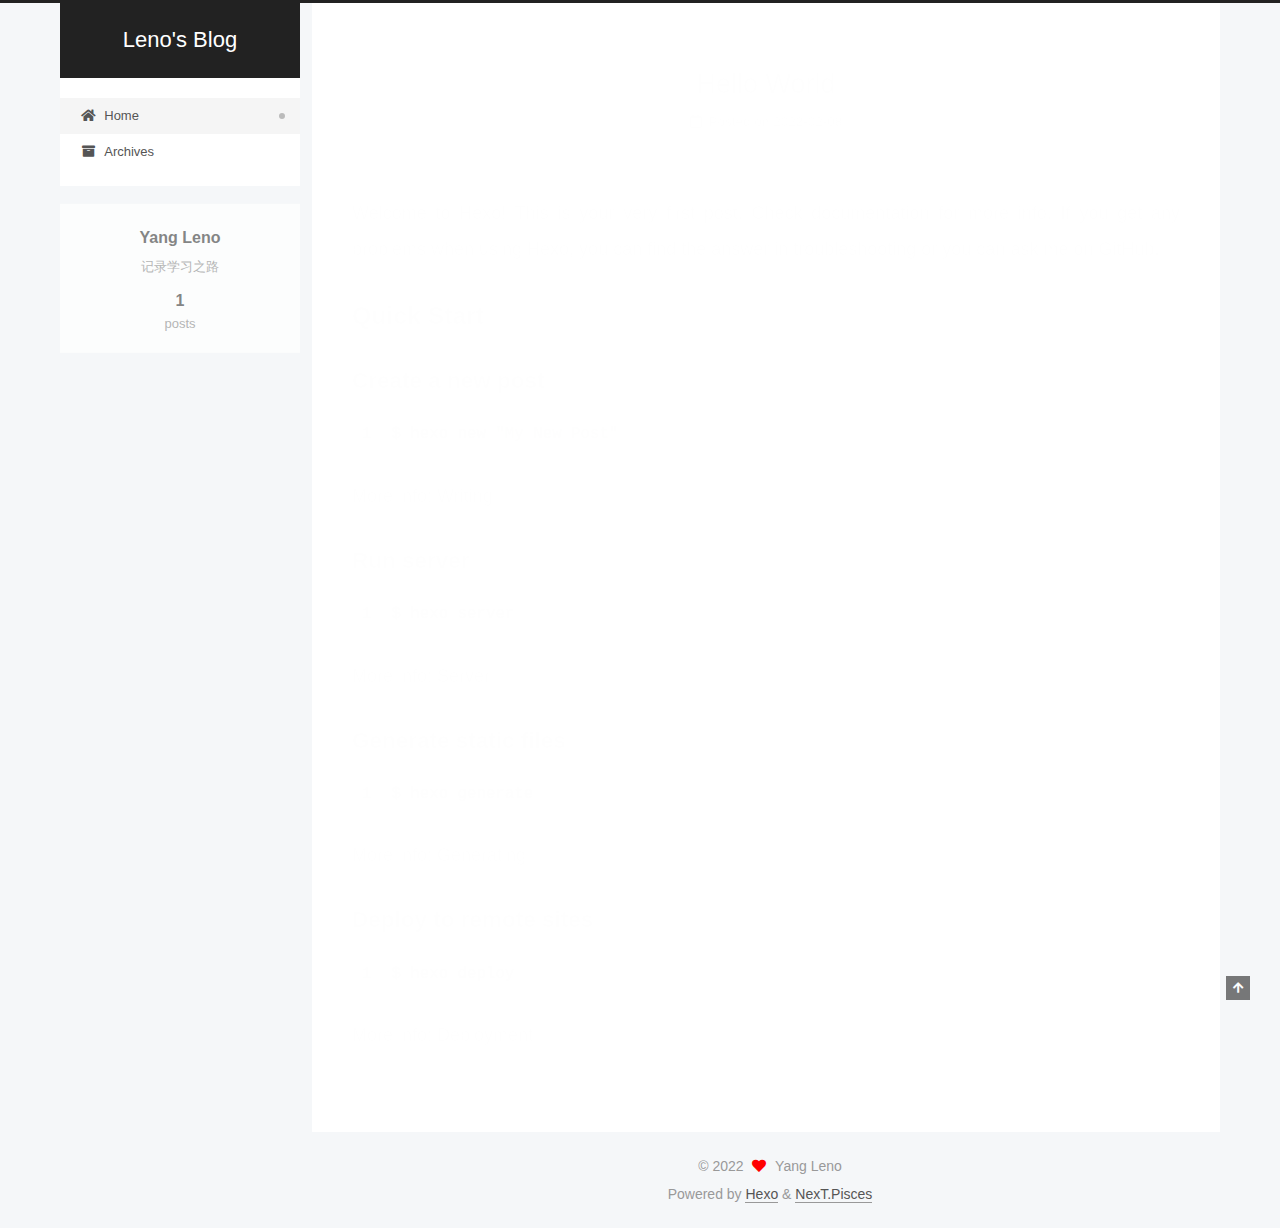
==== commit bac804f4: "Site updated: 2022-02-09 22:11:32" ====
--- a/index.html
+++ b/index.html
@@ -17,18 +17,20 @@
 
 <script id="hexo-configurations">
     var NexT = window.NexT || {};
-    var CONFIG = {"hostname":"example.com","root":"/","scheme":"Muse","version":"7.8.0","exturl":false,"sidebar":{"position":"left","display":"post","padding":18,"offset":12,"onmobile":false},"copycode":{"enable":false,"show_result":false,"style":null},"back2top":{"enable":true,"sidebar":false,"scrollpercent":false},"bookmark":{"enable":false,"color":"#222","save":"auto"},"fancybox":false,"mediumzoom":false,"lazyload":false,"pangu":false,"comments":{"style":"tabs","active":null,"storage":true,"lazyload":false,"nav":null},"algolia":{"hits":{"per_page":10},"labels":{"input_placeholder":"Search for Posts","hits_empty":"We didn't find any results for the search: ${query}","hits_stats":"${hits} results found in ${time} ms"}},"localsearch":{"enable":false,"trigger":"auto","top_n_per_article":1,"unescape":false,"preload":false},"motion":{"enable":true,"async":false,"transition":{"post_block":"fadeIn","post_header":"slideDownIn","post_body":"slideDownIn","coll_header":"slideLeftIn","sidebar":"slideUpIn"}}};
+    var CONFIG = {"hostname":"100yang.github.io","root":"/","scheme":"Pisces","version":"7.8.0","exturl":false,"sidebar":{"position":"left","display":"post","padding":18,"offset":12,"onmobile":false},"copycode":{"enable":false,"show_result":false,"style":null},"back2top":{"enable":true,"sidebar":false,"scrollpercent":false},"bookmark":{"enable":false,"color":"#222","save":"auto"},"fancybox":false,"mediumzoom":false,"lazyload":false,"pangu":false,"comments":{"style":"tabs","active":null,"storage":true,"lazyload":false,"nav":null},"algolia":{"hits":{"per_page":10},"labels":{"input_placeholder":"Search for Posts","hits_empty":"We didn't find any results for the search: ${query}","hits_stats":"${hits} results found in ${time} ms"}},"localsearch":{"enable":false,"trigger":"auto","top_n_per_article":1,"unescape":false,"preload":false},"motion":{"enable":true,"async":false,"transition":{"post_block":"fadeIn","post_header":"slideDownIn","post_body":"slideDownIn","coll_header":"slideLeftIn","sidebar":"slideUpIn"}}};
   </script>
 
-  <meta property="og:type" content="website">
-<meta property="og:title" content="Hexo">
-<meta property="og:url" content="http://example.com/index.html">
-<meta property="og:site_name" content="Hexo">
+  <meta name="description" content="记录学习之路">
+<meta property="og:type" content="website">
+<meta property="og:title" content="Leno&#39;s Blog">
+<meta property="og:url" content="https://100yang.github.io/index.html">
+<meta property="og:site_name" content="Leno&#39;s Blog">
+<meta property="og:description" content="记录学习之路">
 <meta property="og:locale" content="en_US">
-<meta property="article:author" content="John Doe">
+<meta property="article:author" content="Yang Leno">
 <meta name="twitter:card" content="summary">
 
-<link rel="canonical" href="http://example.com/">
+<link rel="canonical" href="https://100yang.github.io/">
 
 
 <script id="page-configurations">
@@ -41,7 +43,7 @@
   };
 </script>
 
-  <title>Hexo</title>
+  <title>Leno's Blog</title>
   
 
 
@@ -92,7 +94,7 @@
 
     <a href="/" class="brand" rel="start">
       <span class="logo-line-before"><i></i></span>
-      <h1 class="site-title">Hexo</h1>
+      <h1 class="site-title">Leno's Blog</h1>
       <span class="logo-line-after"><i></i></span>
     </a>
   </div>
@@ -145,16 +147,16 @@
   
   
   <article itemscope itemtype="http://schema.org/Article" class="post-block" lang="en">
-    <link itemprop="mainEntityOfPage" href="http://example.com/2022/02/08/hello-world/">
+    <link itemprop="mainEntityOfPage" href="https://100yang.github.io/2022/02/08/hello-world/">
 
     <span hidden itemprop="author" itemscope itemtype="http://schema.org/Person">
       <meta itemprop="image" content="/images/avatar.gif">
-      <meta itemprop="name" content="John Doe">
-      <meta itemprop="description" content="">
+      <meta itemprop="name" content="Yang Leno">
+      <meta itemprop="description" content="记录学习之路">
     </span>
 
     <span hidden itemprop="publisher" itemscope itemtype="http://schema.org/Organization">
-      <meta itemprop="name" content="Hexo">
+      <meta itemprop="name" content="Leno's Blog">
     </span>
       <header class="post-header">
         <h2 class="post-title" itemprop="name headline">
@@ -269,8 +271,8 @@
 
       <div class="site-overview-wrap sidebar-panel">
         <div class="site-author motion-element" itemprop="author" itemscope itemtype="http://schema.org/Person">
-  <p class="site-author-name" itemprop="name">John Doe</p>
-  <div class="site-description" itemprop="description"></div>
+  <p class="site-author-name" itemprop="name">Yang Leno</p>
+  <div class="site-description" itemprop="description">记录学习之路</div>
 </div>
 <div class="site-state-wrap motion-element">
   <nav class="site-state">
@@ -309,9 +311,9 @@
   <span class="with-love">
     <i class="fa fa-heart"></i>
   </span>
-  <span class="author" itemprop="copyrightHolder">John Doe</span>
-</div>
-  <div class="powered-by">Powered by <a href="https://hexo.io/" class="theme-link" rel="noopener" target="_blank">Hexo</a> & <a href="https://muse.theme-next.org/" class="theme-link" rel="noopener" target="_blank">NexT.Muse</a>
+  <span class="author" itemprop="copyrightHolder">Yang Leno</span>
+</div>
+  <div class="powered-by">Powered by <a href="https://hexo.io/" class="theme-link" rel="noopener" target="_blank">Hexo</a> & <a href="https://pisces.theme-next.org/" class="theme-link" rel="noopener" target="_blank">NexT.Pisces</a>
   </div>
 
         
@@ -337,7 +339,7 @@
 <script src="/js/motion.js"></script>
 
 
-<script src="/js/schemes/muse.js"></script>
+<script src="/js/schemes/pisces.js"></script>
 
 
 <script src="/js/next-boot.js"></script>
--- a/css/main.css
+++ b/css/main.css
@@ -1,5 +1,5 @@
 :root {
-  --body-bg-color: #fff;
+  --body-bg-color: #f5f7f9;
   --content-bg-color: #fff;
   --card-bg-color: #f5f5f5;
   --text-color: #555;
@@ -11,11 +11,11 @@
   --table-row-odd-bg-color: #f9f9f9;
   --table-row-hover-bg-color: #f5f5f5;
   --menu-item-bg-color: #f5f5f5;
-  --btn-default-bg: #222;
-  --btn-default-color: #fff;
-  --btn-default-border-color: #222;
-  --btn-default-hover-bg: #fff;
-  --btn-default-hover-color: #222;
+  --btn-default-bg: #fff;
+  --btn-default-color: #555;
+  --btn-default-border-color: #555;
+  --btn-default-hover-bg: #222;
+  --btn-default-hover-color: #fff;
   --btn-default-hover-border-color: #222;
 }
 @media (prefers-color-scheme: dark) {
@@ -342,7 +342,7 @@
 .btn {
   background: var(--btn-default-bg);
   border: 2px solid var(--btn-default-border-color);
-  border-radius: 0;
+  border-radius: 2px;
   color: var(--btn-default-color);
   display: inline-block;
   font-size: 0.875em;
@@ -949,16 +949,16 @@
 }
 .main-inner {
   margin: 0 auto;
-  width: 700px;
+  width: calc(100% - 20px);
 }
 @media (min-width: 1200px) {
   .main-inner {
-    width: 800px;
+    width: 1160px;
   }
 }
 @media (min-width: 1600px) {
   .main-inner {
-    width: 900px;
+    width: 73%;
   }
 }
 @media (max-width: 767px) {
@@ -971,16 +971,16 @@
 }
 .header-inner {
   margin: 0 auto;
-  width: 700px;
+  width: calc(100% - 20px);
 }
 @media (min-width: 1200px) {
   .header-inner {
-    width: 800px;
+    width: 1160px;
   }
 }
 @media (min-width: 1600px) {
   .header-inner {
-    width: 900px;
+    width: 73%;
   }
 }
 .site-brand-container {
@@ -1019,7 +1019,7 @@
   margin: 0;
 }
 .site-subtitle {
-  color: #999;
+  color: #ddd;
   font-size: 0.8125em;
   margin: 10px 0;
 }
@@ -1164,22 +1164,22 @@
   display: inline-block;
 }
 .site-author-image {
-  border: 2px solid #333;
+  border: 1px solid #eee;
   display: block;
   margin: 0 auto;
-  max-width: 96px;
+  max-width: 120px;
   padding: 2px;
 }
 .site-author-name {
-  color: #f5f5f5;
-  font-weight: normal;
-  margin: 5px 0 0;
+  color: var(--text-color);
+  font-weight: 600;
+  margin: 0;
   text-align: center;
 }
 .site-description {
   color: #999;
-  font-size: 1em;
-  margin-top: 5px;
+  font-size: 0.8125em;
+  margin-top: 0;
   text-align: center;
 }
 .links-of-author {
@@ -1196,7 +1196,7 @@
 }
 .links-of-author a::before,
 .links-of-author span.exturl::before {
-  background: #18ffda;
+  background: #781dab;
   border-radius: 50%;
   content: ' ';
   display: inline-block;
@@ -1274,7 +1274,7 @@
 }
 .sidebar-nav li {
   border-bottom: 1px solid transparent;
-  color: #666;
+  color: var(--text-color);
   cursor: pointer;
   display: inline-block;
   font-size: 0.875em;
@@ -1283,14 +1283,14 @@
   margin-left: 10px;
 }
 .sidebar-nav li:hover {
-  color: #f5f5f5;
+  color: #fc6423;
 }
 .sidebar-nav .sidebar-nav-active {
-  border-bottom-color: #87daff;
-  color: #87daff;
+  border-bottom-color: #fc6423;
+  color: #fc6423;
 }
 .sidebar-nav .sidebar-nav-active:hover {
-  color: #87daff;
+  color: #fc6423;
 }
 .sidebar-panel {
   display: none;
@@ -1319,7 +1319,7 @@
   }
 }
 .sidebar-toggle:hover .toggle-line {
-  background: #87daff;
+  background: #fc6423;
 }
 .post-toc {
   font-size: 0.875em;
@@ -1358,14 +1358,14 @@
   display: block;
 }
 .post-toc .nav .active > a {
-  border-bottom-color: #87daff;
-  color: #87daff;
+  border-bottom-color: #fc6423;
+  color: #fc6423;
 }
 .post-toc .nav .active-current > a {
-  color: #87daff;
+  color: #fc6423;
 }
 .post-toc .nav .active-current > a:hover {
-  color: #87daff;
+  color: #fc6423;
 }
 .site-state {
   display: flex;
@@ -1380,20 +1380,20 @@
   padding: 0 15px;
 }
 .site-state-item:not(:first-child) {
-  border-left: 1px solid #333;
+  border-left: 1px solid #eee;
 }
 .site-state-item a {
   border-bottom: none;
 }
 .site-state-item-count {
   display: block;
-  font-size: 1.25em;
+  font-size: 1em;
   font-weight: 600;
   text-align: center;
 }
 .site-state-item-name {
-  color: inherit;
-  font-size: 0.875em;
+  color: #999;
+  font-size: 0.8125em;
 }
 .footer {
   color: #999;
@@ -1410,16 +1410,16 @@
   box-sizing: border-box;
   margin: 0 auto;
   text-align: center;
-  width: 700px;
+  width: calc(100% - 20px);
 }
 @media (min-width: 1200px) {
   .footer-inner {
-    width: 800px;
+    width: 1160px;
   }
 }
 @media (min-width: 1600px) {
   .footer-inner {
-    width: 900px;
+    width: 73%;
   }
 }
 .languages {
@@ -1517,7 +1517,7 @@
   color: #fff;
   cursor: pointer;
   left: 30px;
-  opacity: 1;
+  opacity: 0.6;
   padding: 0 6px;
   position: fixed;
   transition-property: bottom;
@@ -1528,10 +1528,10 @@
   display: none;
 }
 .back-to-top:hover {
-  color: #87daff;
+  color: #fc6423;
 }
 .back-to-top.back-to-top-on {
-  bottom: 19px;
+  bottom: 30px;
 }
 @media (max-width: 991px) {
   .back-to-top {
@@ -2169,151 +2169,301 @@
 .tag-cloud a:hover {
   color: var(--link-hover-color) !important;
 }
-@media (max-width: 767px) {
-  .header-inner,
-  .main-inner,
+.header {
+  margin: 0 auto;
+  position: relative;
+  width: calc(100% - 20px);
+}
+@media (min-width: 1200px) {
+  .header {
+    width: 1160px;
+  }
+}
+@media (min-width: 1600px) {
+  .header {
+    width: 73%;
+  }
+}
+@media (max-width: 991px) {
+  .header {
+    width: auto;
+  }
+}
+.header-inner {
+  background: var(--content-bg-color);
+  border-radius: initial;
+  box-shadow: initial;
+  overflow: hidden;
+  padding: 0;
+  position: absolute;
+  top: 0;
+  width: 240px;
+}
+@media (min-width: 1200px) {
+  .header-inner {
+    width: 240px;
+  }
+}
+@media (max-width: 991px) {
+  .header-inner {
+    border-radius: initial;
+    position: relative;
+    width: auto;
+  }
+}
+.main-inner {
+  align-items: flex-start;
+  display: flex;
+  justify-content: space-between;
+  flex-direction: row-reverse;
+}
+@media (max-width: 991px) {
+  .main-inner {
+    width: auto;
+  }
+}
+.content-wrap {
+  background: var(--content-bg-color);
+  border-radius: initial;
+  box-shadow: initial;
+  box-sizing: border-box;
+  padding: 40px;
+  width: calc(100% - 252px);
+}
+@media (max-width: 991px) {
+  .content-wrap {
+    border-radius: initial;
+    padding: 20px;
+    width: 100%;
+  }
+}
+.footer-inner {
+  padding-left: 260px;
+}
+.back-to-top {
+  left: auto;
+  right: 30px;
+}
+@media (max-width: 991px) {
+  .back-to-top {
+    right: 20px;
+  }
+}
+@media (max-width: 991px) {
   .footer-inner {
+    padding-left: 0;
+    padding-right: 0;
     width: auto;
   }
 }
-.header-inner {
-  padding-top: 100px;
-}
-@media (max-width: 767px) {
-  .header-inner {
-    padding-top: 50px;
-  }
-}
-.main-inner {
-  padding-bottom: 60px;
-}
-.content {
-  padding-top: 70px;
-}
-@media (max-width: 767px) {
-  .content {
-    padding-top: 35px;
-  }
-}
-embed {
+.site-brand-container {
+  background: #222;
+}
+@media (max-width: 991px) {
+  .site-brand-container {
+    box-shadow: 0 0 16px rgba(0,0,0,0.5);
+  }
+}
+.site-meta {
+  padding: 20px 0;
+}
+.brand {
+  padding: 0;
+}
+.site-subtitle {
+  margin: 10px 10px 0;
+}
+.custom-logo-image {
+  margin-top: 20px;
+}
+@media (max-width: 991px) {
+  .custom-logo-image {
+    display: none;
+  }
+}
+@media (min-width: 768px) and (max-width: 991px) {
+  .site-nav-toggle,
+  .site-nav-right {
+    display: flex;
+    flex-direction: column;
+    justify-content: center;
+  }
+}
+.site-nav-toggle .toggle,
+.site-nav-right .toggle {
+  color: #fff;
+}
+.site-nav-toggle .toggle .toggle-line,
+.site-nav-right .toggle .toggle-line {
+  background: #fff;
+}
+@media (min-width: 768px) and (max-width: 991px) {
+  .site-nav {
+    display: none;
+  }
+}
+.menu .menu-item {
   display: block;
-  margin: 0 auto 25px auto;
-}
-.custom-logo .site-meta-headline {
-  text-align: center;
-}
-.custom-logo .site-title {
-  color: #222;
-  margin: 10px auto 0;
-}
-.custom-logo .site-title a {
-  border: 0;
-}
-.custom-logo-image {
-  background: #fff;
-  margin: 0 auto;
-  max-width: 150px;
-  padding: 5px;
-}
-.brand {
-  background: var(--btn-default-bg);
-}
-@media (max-width: 767px) {
-  .site-nav {
-    border-bottom: 1px solid #ddd;
-    border-top: 1px solid #ddd;
-    left: 0;
-    margin: 0;
-    padding: 0;
-    width: 100%;
-  }
-}
-@media (max-width: 767px) {
-  .menu {
-    text-align: left;
-  }
-}
-.menu-item-active a,
-.menu .menu-item a:hover,
-.menu .menu-item span.exturl:hover {
-  background: transparent;
-  border-bottom: 1px solid var(--link-hover-color) !important;
-}
-@media (max-width: 767px) {
-  .menu-item-active a,
-  .menu .menu-item a:hover,
-  .menu .menu-item span.exturl:hover {
-    border-bottom: 1px dotted #ddd !important;
-  }
-}
-@media (max-width: 767px) {
-  .menu .menu-item {
-    margin: 0 10px;
-  }
+  margin: 0;
 }
 .menu .menu-item a,
 .menu .menu-item span.exturl {
-  border-bottom: 1px solid transparent;
-}
-@media (max-width: 767px) {
-  .menu .menu-item a,
-  .menu .menu-item span.exturl {
-    padding: 5px 10px;
-  }
-}
-@media (min-width: 768px) {
-  .menu .menu-item .fa,
-  .menu .menu-item .fab,
-  .menu .menu-item .far,
-  .menu .menu-item .fas {
-    display: block;
-    line-height: 2;
-    margin-right: 0;
-    width: 100%;
+  padding: 5px 20px;
+  position: relative;
+  text-align: left;
+  transition-property: background-color;
+}
+@media (max-width: 991px) {
+  .menu .menu-item.menu-item-search {
+    display: none;
   }
 }
 .menu .menu-item .badge {
-  background: #eee;
-  padding: 1px 4px;
+  background: #ccc;
+  border-radius: 10px;
+  color: #fff;
+  float: right;
+  padding: 2px 5px;
+  text-shadow: 1px 1px 0 rgba(0,0,0,0.1);
+  vertical-align: middle;
+}
+.main-menu .menu-item-active a::after {
+  background: #bbb;
+  border-radius: 50%;
+  content: ' ';
+  height: 6px;
+  margin-top: -3px;
+  position: absolute;
+  right: 15px;
+  top: 50%;
+  width: 6px;
 }
 .sub-menu {
-  margin: 10px 0;
+  background: var(--content-bg-color);
+  border-bottom: 1px solid #ddd;
+  margin: 0;
+  padding: 6px 0;
 }
 .sub-menu .menu-item {
   display: inline-block;
 }
+.sub-menu .menu-item a,
+.sub-menu .menu-item span.exturl {
+  background: transparent;
+  margin: 5px 10px;
+  padding: initial;
+}
+.sub-menu .menu-item a:hover,
+.sub-menu .menu-item span.exturl:hover {
+  background: transparent;
+  color: #fc6423;
+}
+.sub-menu .menu-item-active a {
+  border-bottom-color: #fc6423;
+  color: #fc6423;
+}
+.sub-menu .menu-item-active a:hover {
+  border-bottom-color: #fc6423;
+}
 .sidebar {
-  left: -320px;
-}
-.sidebar.sidebar-active {
-  left: 0;
-}
-.sidebar {
-  width: 320px;
-  z-index: 1200;
-  transition-delay: 0s;
-  transition-duration: 0.2s;
-  transition-timing-function: ease-out;
-}
-.sidebar a,
-.sidebar span.exturl {
-  border-bottom-color: #555;
-  color: #999;
-}
-.sidebar a:hover,
-.sidebar span.exturl:hover {
-  border-bottom-color: #eee;
-  color: #eee;
-}
-.links-of-blogroll-item {
-  padding: 2px 10px;
-}
-.links-of-blogroll-item a,
-.links-of-blogroll-item span.exturl {
+  background: var(--body-bg-color);
+  box-shadow: none;
+  margin-top: 100%;
+  position: static;
+  width: 240px;
+}
+@media (max-width: 991px) {
+  .sidebar {
+    display: none;
+  }
+}
+.sidebar-toggle {
+  display: none;
+}
+.sidebar-inner {
+  background: var(--content-bg-color);
+  border-radius: initial;
+  box-shadow: initial;
+  box-sizing: border-box;
+  color: var(--text-color);
+  width: 240px;
+  opacity: 0;
+}
+.sidebar-inner.affix {
+  position: fixed;
+  top: 12px;
+}
+.sidebar-inner.affix-bottom {
+  position: absolute;
+}
+.site-state-item {
+  padding: 0 10px;
+}
+.sidebar-button {
+  border-bottom: 1px dotted #ccc;
+  border-top: 1px dotted #ccc;
+  margin-top: 10px;
+  text-align: center;
+}
+.sidebar-button a {
+  border: 0;
+  color: #fc6423;
+  display: block;
+}
+.sidebar-button a:hover {
+  background: none;
+  border: 0;
+  color: #e34603;
+}
+.sidebar-button a:hover .fa,
+.sidebar-button a:hover .fab,
+.sidebar-button a:hover .far,
+.sidebar-button a:hover .fas {
+  color: #e34603;
+}
+.links-of-author {
+  display: flex;
+  flex-wrap: wrap;
+  margin-top: 10px;
+  justify-content: center;
+}
+.links-of-author-item {
+  margin: 5px 0 0;
+  width: 50%;
+}
+.links-of-author-item a,
+.links-of-author-item span.exturl {
   box-sizing: border-box;
   display: inline-block;
-  max-width: 280px;
+  margin-bottom: 0;
+  margin-right: 0;
+  max-width: 216px;
   overflow: hidden;
+  padding: 0 5px;
   text-overflow: ellipsis;
   white-space: nowrap;
 }
+.links-of-author-item a,
+.links-of-author-item span.exturl {
+  border-bottom: none;
+  display: block;
+  text-decoration: none;
+}
+.links-of-author-item a::before,
+.links-of-author-item span.exturl::before {
+  display: none;
+}
+.links-of-author-item a:hover,
+.links-of-author-item span.exturl:hover {
+  background: var(--body-bg-color);
+  border-radius: 4px;
+}
+.links-of-author-item .fa,
+.links-of-author-item .fab,
+.links-of-author-item .far,
+.links-of-author-item .fas {
+  margin-right: 2px;
+}
+.links-of-blogroll-item {
+  padding: 0;
+}
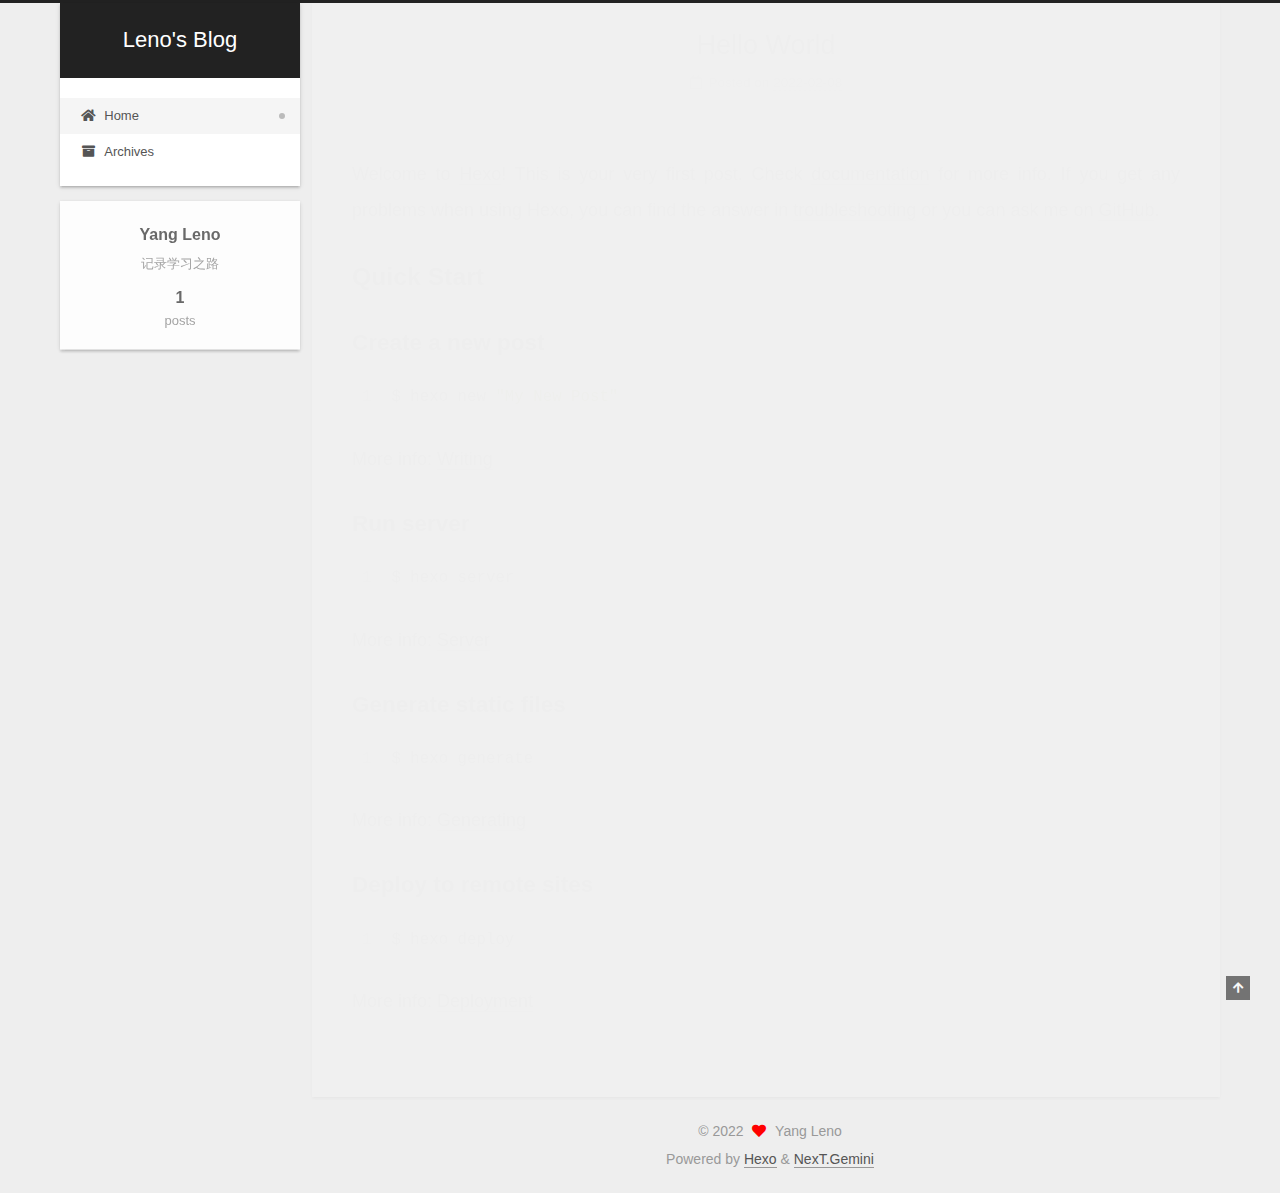
==== commit f3491517: "Site updated: 2022-02-09 22:14:11" ====
--- a/index.html
+++ b/index.html
@@ -17,7 +17,7 @@
 
 <script id="hexo-configurations">
     var NexT = window.NexT || {};
-    var CONFIG = {"hostname":"100yang.github.io","root":"/","scheme":"Pisces","version":"7.8.0","exturl":false,"sidebar":{"position":"left","display":"post","padding":18,"offset":12,"onmobile":false},"copycode":{"enable":false,"show_result":false,"style":null},"back2top":{"enable":true,"sidebar":false,"scrollpercent":false},"bookmark":{"enable":false,"color":"#222","save":"auto"},"fancybox":false,"mediumzoom":false,"lazyload":false,"pangu":false,"comments":{"style":"tabs","active":null,"storage":true,"lazyload":false,"nav":null},"algolia":{"hits":{"per_page":10},"labels":{"input_placeholder":"Search for Posts","hits_empty":"We didn't find any results for the search: ${query}","hits_stats":"${hits} results found in ${time} ms"}},"localsearch":{"enable":false,"trigger":"auto","top_n_per_article":1,"unescape":false,"preload":false},"motion":{"enable":true,"async":false,"transition":{"post_block":"fadeIn","post_header":"slideDownIn","post_body":"slideDownIn","coll_header":"slideLeftIn","sidebar":"slideUpIn"}}};
+    var CONFIG = {"hostname":"100yang.github.io","root":"/","scheme":"Gemini","version":"7.8.0","exturl":false,"sidebar":{"position":"left","display":"post","padding":18,"offset":12,"onmobile":false},"copycode":{"enable":false,"show_result":false,"style":null},"back2top":{"enable":true,"sidebar":false,"scrollpercent":false},"bookmark":{"enable":false,"color":"#222","save":"auto"},"fancybox":false,"mediumzoom":false,"lazyload":false,"pangu":false,"comments":{"style":"tabs","active":null,"storage":true,"lazyload":false,"nav":null},"algolia":{"hits":{"per_page":10},"labels":{"input_placeholder":"Search for Posts","hits_empty":"We didn't find any results for the search: ${query}","hits_stats":"${hits} results found in ${time} ms"}},"localsearch":{"enable":false,"trigger":"auto","top_n_per_article":1,"unescape":false,"preload":false},"motion":{"enable":true,"async":false,"transition":{"post_block":"fadeIn","post_header":"slideDownIn","post_body":"slideDownIn","coll_header":"slideLeftIn","sidebar":"slideUpIn"}}};
   </script>
 
   <meta name="description" content="记录学习之路">
@@ -313,7 +313,7 @@
   </span>
   <span class="author" itemprop="copyrightHolder">Yang Leno</span>
 </div>
-  <div class="powered-by">Powered by <a href="https://hexo.io/" class="theme-link" rel="noopener" target="_blank">Hexo</a> & <a href="https://pisces.theme-next.org/" class="theme-link" rel="noopener" target="_blank">NexT.Pisces</a>
+  <div class="powered-by">Powered by <a href="https://hexo.io/" class="theme-link" rel="noopener" target="_blank">Hexo</a> & <a href="https://theme-next.org/" class="theme-link" rel="noopener" target="_blank">NexT.Gemini</a>
   </div>
 
         
--- a/css/main.css
+++ b/css/main.css
@@ -1,5 +1,5 @@
 :root {
-  --body-bg-color: #f5f7f9;
+  --body-bg-color: #eee;
   --content-bg-color: #fff;
   --card-bg-color: #f5f5f5;
   --text-color: #555;
@@ -1196,7 +1196,7 @@
 }
 .links-of-author a::before,
 .links-of-author span.exturl::before {
-  background: #781dab;
+  background: #01cd62;
   border-radius: 50%;
   content: ' ';
   display: inline-block;
@@ -2192,7 +2192,7 @@
 .header-inner {
   background: var(--content-bg-color);
   border-radius: initial;
-  box-shadow: initial;
+  box-shadow: 0 2px 2px 0 rgba(0,0,0,0.12), 0 3px 1px -2px rgba(0,0,0,0.06), 0 1px 5px 0 rgba(0,0,0,0.12);
   overflow: hidden;
   padding: 0;
   position: absolute;
@@ -2225,7 +2225,7 @@
 .content-wrap {
   background: var(--content-bg-color);
   border-radius: initial;
-  box-shadow: initial;
+  box-shadow: 0 2px 2px 0 rgba(0,0,0,0.12), 0 3px 1px -2px rgba(0,0,0,0.06), 0 1px 5px 0 rgba(0,0,0,0.12);
   box-sizing: border-box;
   padding: 40px;
   width: calc(100% - 252px);
@@ -2383,7 +2383,7 @@
 .sidebar-inner {
   background: var(--content-bg-color);
   border-radius: initial;
-  box-shadow: initial;
+  box-shadow: 0 2px 2px 0 rgba(0,0,0,0.12), 0 3px 1px -2px rgba(0,0,0,0.06), 0 1px 5px 0 rgba(0,0,0,0.12), 0 -1px 0.5px 0 rgba(0,0,0,0.09);
   box-sizing: border-box;
   color: var(--text-color);
   width: 240px;
@@ -2467,3 +2467,127 @@
 .links-of-blogroll-item {
   padding: 0;
 }
+.content-wrap {
+  background: initial;
+  box-shadow: initial;
+  padding: initial;
+}
+.post-block {
+  background: var(--content-bg-color);
+  border-radius: initial;
+  box-shadow: 0 2px 2px 0 rgba(0,0,0,0.12), 0 3px 1px -2px rgba(0,0,0,0.06), 0 1px 5px 0 rgba(0,0,0,0.12);
+  padding: 40px;
+}
+.post-block + .post-block {
+  border-radius: initial;
+  box-shadow: 0 2px 2px 0 rgba(0,0,0,0.12), 0 3px 1px -2px rgba(0,0,0,0.06), 0 1px 5px 0 rgba(0,0,0,0.12), 0 -1px 0.5px 0 rgba(0,0,0,0.09);
+  margin-top: 12px;
+}
+.comments {
+  background: var(--content-bg-color);
+  border-radius: initial;
+  box-shadow: 0 2px 2px 0 rgba(0,0,0,0.12), 0 3px 1px -2px rgba(0,0,0,0.06), 0 1px 5px 0 rgba(0,0,0,0.12), 0 -1px 0.5px 0 rgba(0,0,0,0.09);
+  margin-top: 12px;
+  padding: 40px;
+}
+.tabs-comment {
+  margin-top: 1em;
+}
+.content {
+  padding-top: initial;
+}
+.post-eof {
+  display: none;
+}
+.pagination {
+  background: var(--content-bg-color);
+  border-radius: initial;
+  border-top: initial;
+  box-shadow: 0 2px 2px 0 rgba(0,0,0,0.12), 0 3px 1px -2px rgba(0,0,0,0.06), 0 1px 5px 0 rgba(0,0,0,0.12), 0 -1px 0.5px 0 rgba(0,0,0,0.09);
+  margin: 12px 0 0;
+  padding: 10px 0 10px;
+}
+.pagination .prev,
+.pagination .next,
+.pagination .page-number {
+  margin-bottom: initial;
+  top: initial;
+}
+.main {
+  padding-bottom: initial;
+}
+.footer {
+  bottom: auto;
+}
+.sub-menu {
+  border-bottom: initial;
+  box-shadow: 0 2px 2px 0 rgba(0,0,0,0.12), 0 3px 1px -2px rgba(0,0,0,0.06), 0 1px 5px 0 rgba(0,0,0,0.12);
+}
+.sub-menu + .content .post-block {
+  box-shadow: 0 2px 2px 0 rgba(0,0,0,0.12), 0 3px 1px -2px rgba(0,0,0,0.06), 0 1px 5px 0 rgba(0,0,0,0.12), 0 -1px 0.5px 0 rgba(0,0,0,0.09);
+  margin-top: 12px;
+}
+@media (min-width: 768px) and (max-width: 991px) {
+  .sub-menu + .content .post-block {
+    margin-top: 10px;
+  }
+}
+@media (max-width: 767px) {
+  .sub-menu + .content .post-block {
+    margin-top: 8px;
+  }
+}
+.post-body h1,
+.post-body h2 {
+  border-bottom: 1px solid #eee;
+}
+.post-body h3 {
+  border-bottom: 1px dotted #eee;
+}
+@media (min-width: 768px) and (max-width: 991px) {
+  .content-wrap {
+    padding: 10px;
+  }
+  .posts-expand .post-button {
+    margin-top: 20px;
+  }
+  .post-block {
+    border-radius: initial;
+    box-shadow: 0 2px 2px 0 rgba(0,0,0,0.12), 0 3px 1px -2px rgba(0,0,0,0.06), 0 1px 5px 0 rgba(0,0,0,0.12), 0 -1px 0.5px 0 rgba(0,0,0,0.09);
+    padding: 20px;
+  }
+  .post-block + .post-block {
+    margin-top: 10px;
+  }
+  .comments {
+    margin-top: 10px;
+    padding: 10px 20px;
+  }
+  .pagination {
+    margin: 10px 0 0;
+  }
+}
+@media (max-width: 767px) {
+  .content-wrap {
+    padding: 8px;
+  }
+  .posts-expand .post-button {
+    margin: 12px 0;
+  }
+  .post-block {
+    border-radius: initial;
+    box-shadow: 0 2px 2px 0 rgba(0,0,0,0.12), 0 3px 1px -2px rgba(0,0,0,0.06), 0 1px 5px 0 rgba(0,0,0,0.12), 0 -1px 0.5px 0 rgba(0,0,0,0.09);
+    min-height: auto;
+    padding: 12px;
+  }
+  .post-block + .post-block {
+    margin-top: 8px;
+  }
+  .comments {
+    margin-top: 8px;
+    padding: 10px 12px;
+  }
+  .pagination {
+    margin: 8px 0 0;
+  }
+}
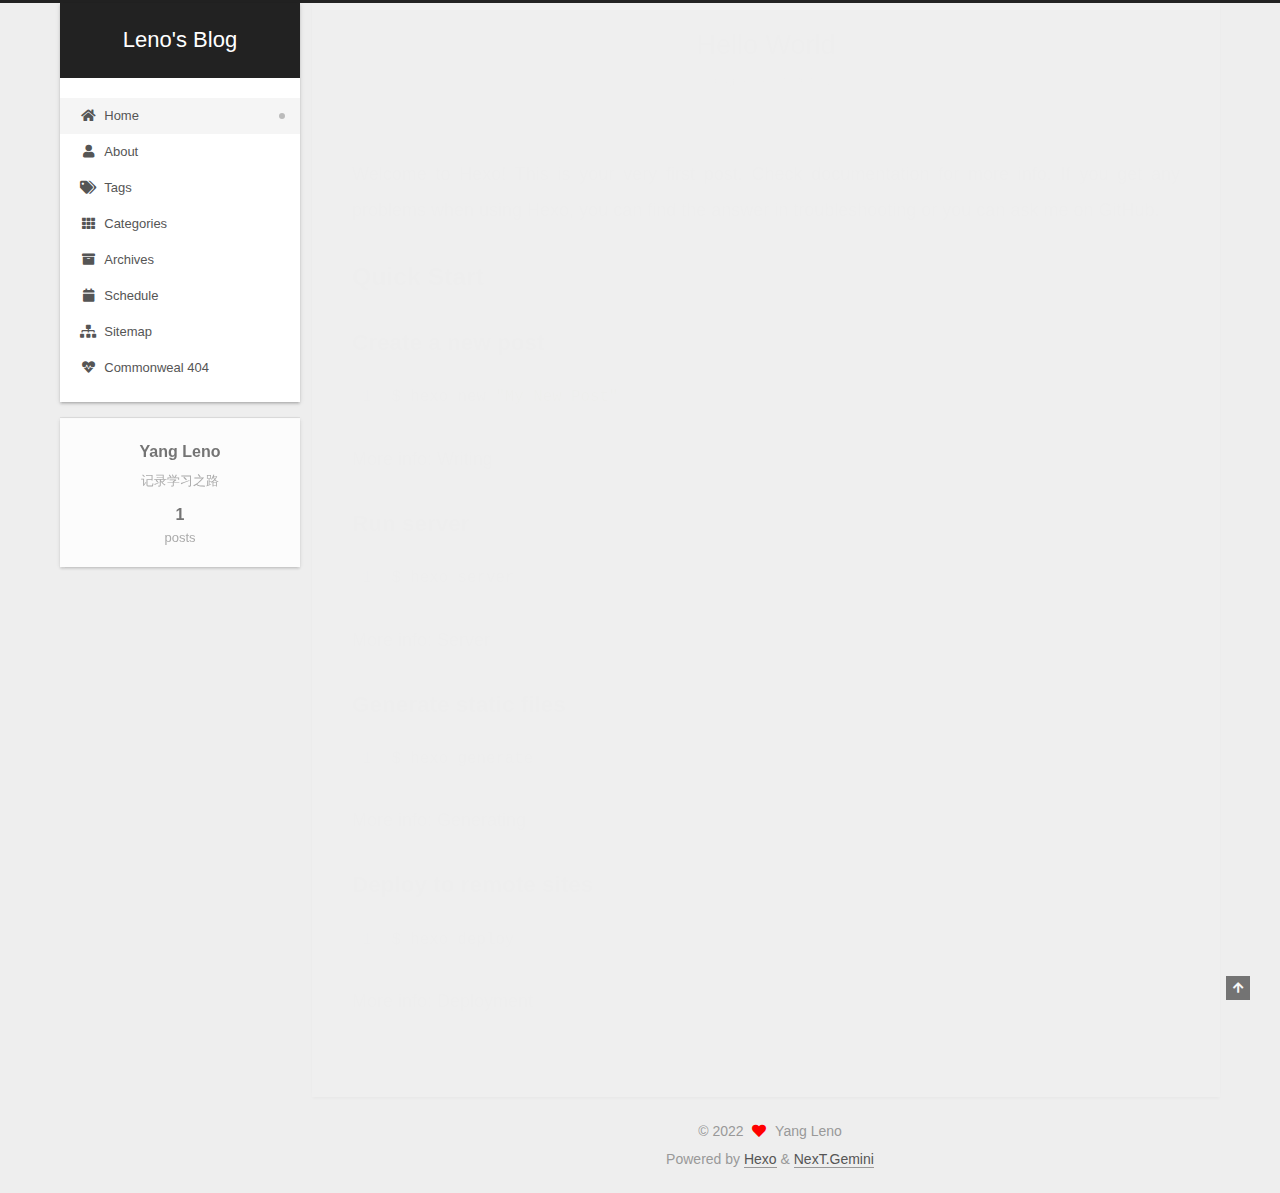
==== commit 23dbd415: "Site updated: 2022-02-09 22:15:12" ====
--- a/index.html
+++ b/index.html
@@ -115,9 +115,39 @@
     <a href="/" rel="section"><i class="fa fa-home fa-fw"></i>Home</a>
 
   </li>
+        <li class="menu-item menu-item-about">
+
+    <a href="/about/" rel="section"><i class="fa fa-user fa-fw"></i>About</a>
+
+  </li>
+        <li class="menu-item menu-item-tags">
+
+    <a href="/tags/" rel="section"><i class="fa fa-tags fa-fw"></i>Tags</a>
+
+  </li>
+        <li class="menu-item menu-item-categories">
+
+    <a href="/categories/" rel="section"><i class="fa fa-th fa-fw"></i>Categories</a>
+
+  </li>
         <li class="menu-item menu-item-archives">
 
     <a href="/archives/" rel="section"><i class="fa fa-archive fa-fw"></i>Archives</a>
+
+  </li>
+        <li class="menu-item menu-item-schedule">
+
+    <a href="/schedule/" rel="section"><i class="fa fa-calendar fa-fw"></i>Schedule</a>
+
+  </li>
+        <li class="menu-item menu-item-sitemap">
+
+    <a href="/sitemap.xml" rel="section"><i class="fa fa-sitemap fa-fw"></i>Sitemap</a>
+
+  </li>
+        <li class="menu-item menu-item-commonweal">
+
+    <a href="/404/" rel="section"><i class="fa fa-heartbeat fa-fw"></i>Commonweal 404</a>
 
   </li>
   </ul>
--- a/css/main.css
+++ b/css/main.css
@@ -1196,7 +1196,7 @@
 }
 .links-of-author a::before,
 .links-of-author span.exturl::before {
-  background: #01cd62;
+  background: #6cff91;
   border-radius: 50%;
   content: ' ';
   display: inline-block;
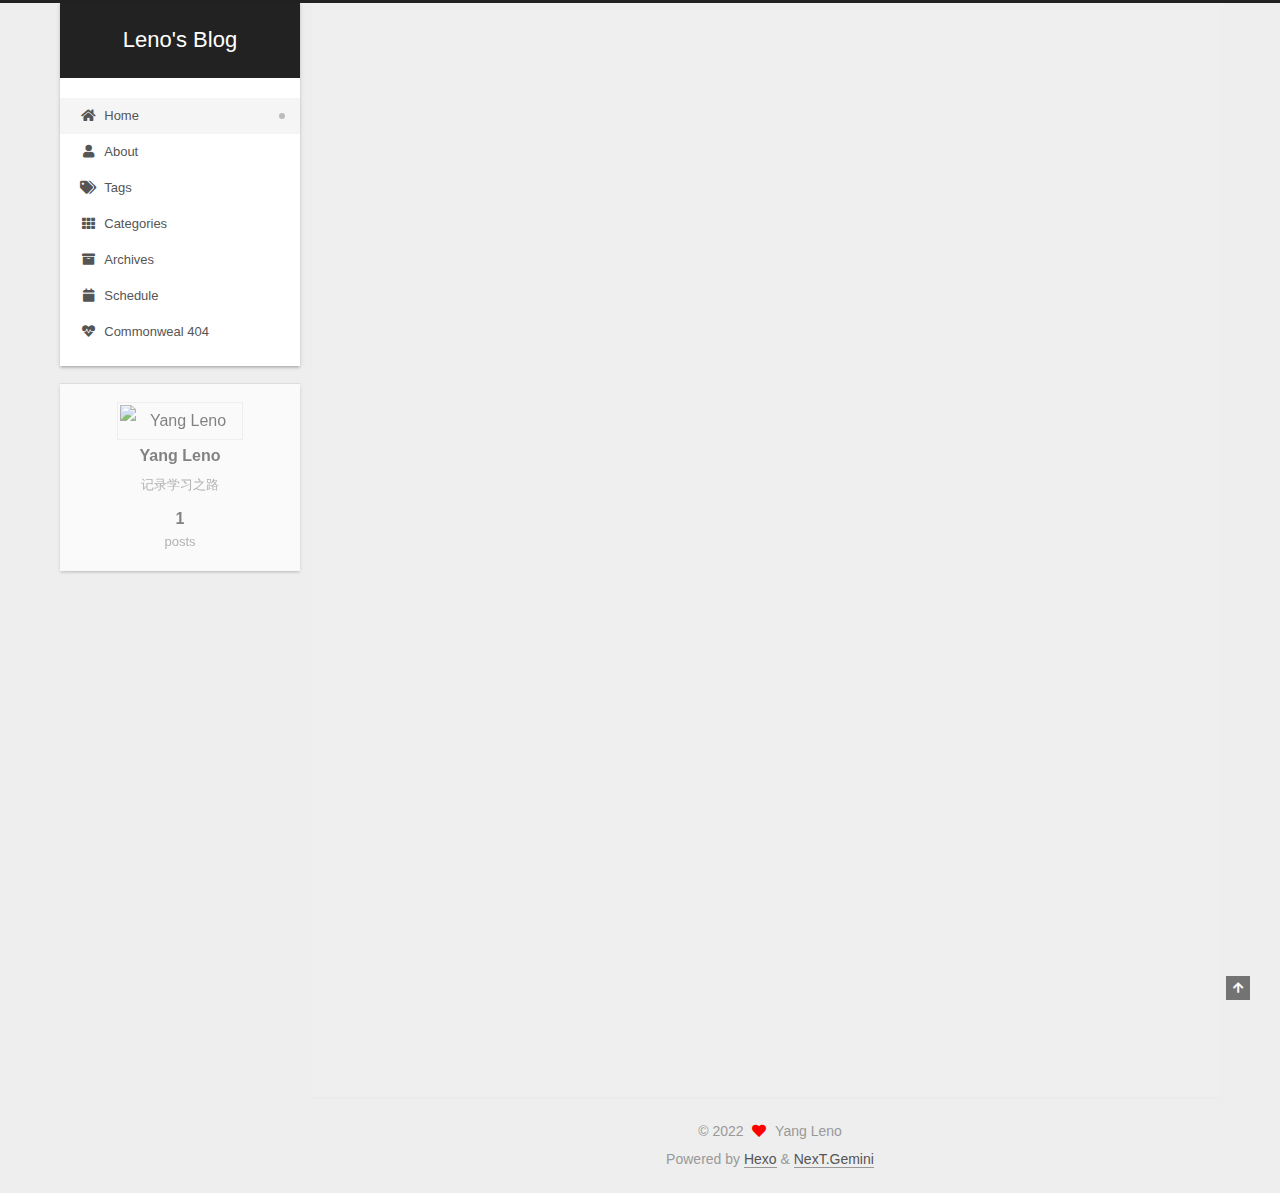
==== commit b7d6f1ee: "Site updated: 2022-02-10 21:43:40" ====
--- a/index.html
+++ b/index.html
@@ -140,11 +140,6 @@
     <a href="/schedule/" rel="section"><i class="fa fa-calendar fa-fw"></i>Schedule</a>
 
   </li>
-        <li class="menu-item menu-item-sitemap">
-
-    <a href="/sitemap.xml" rel="section"><i class="fa fa-sitemap fa-fw"></i>Sitemap</a>
-
-  </li>
         <li class="menu-item menu-item-commonweal">
 
     <a href="/404/" rel="section"><i class="fa fa-heartbeat fa-fw"></i>Commonweal 404</a>
@@ -180,7 +175,7 @@
     <link itemprop="mainEntityOfPage" href="https://100yang.github.io/2022/02/08/hello-world/">
 
     <span hidden itemprop="author" itemscope itemtype="http://schema.org/Person">
-      <meta itemprop="image" content="/images/avatar.gif">
+      <meta itemprop="image" content="/images/avatar.jpg">
       <meta itemprop="name" content="Yang Leno">
       <meta itemprop="description" content="记录学习之路">
     </span>
@@ -301,6 +296,8 @@
 
       <div class="site-overview-wrap sidebar-panel">
         <div class="site-author motion-element" itemprop="author" itemscope itemtype="http://schema.org/Person">
+    <img class="site-author-image" itemprop="image" alt="Yang Leno"
+      src="/images/avatar.jpg">
   <p class="site-author-name" itemprop="name">Yang Leno</p>
   <div class="site-description" itemprop="description">记录学习之路</div>
 </div>
--- a/css/main.css
+++ b/css/main.css
@@ -1196,7 +1196,7 @@
 }
 .links-of-author a::before,
 .links-of-author span.exturl::before {
-  background: #6cff91;
+  background: #ff967c;
   border-radius: 50%;
   content: ' ';
   display: inline-block;
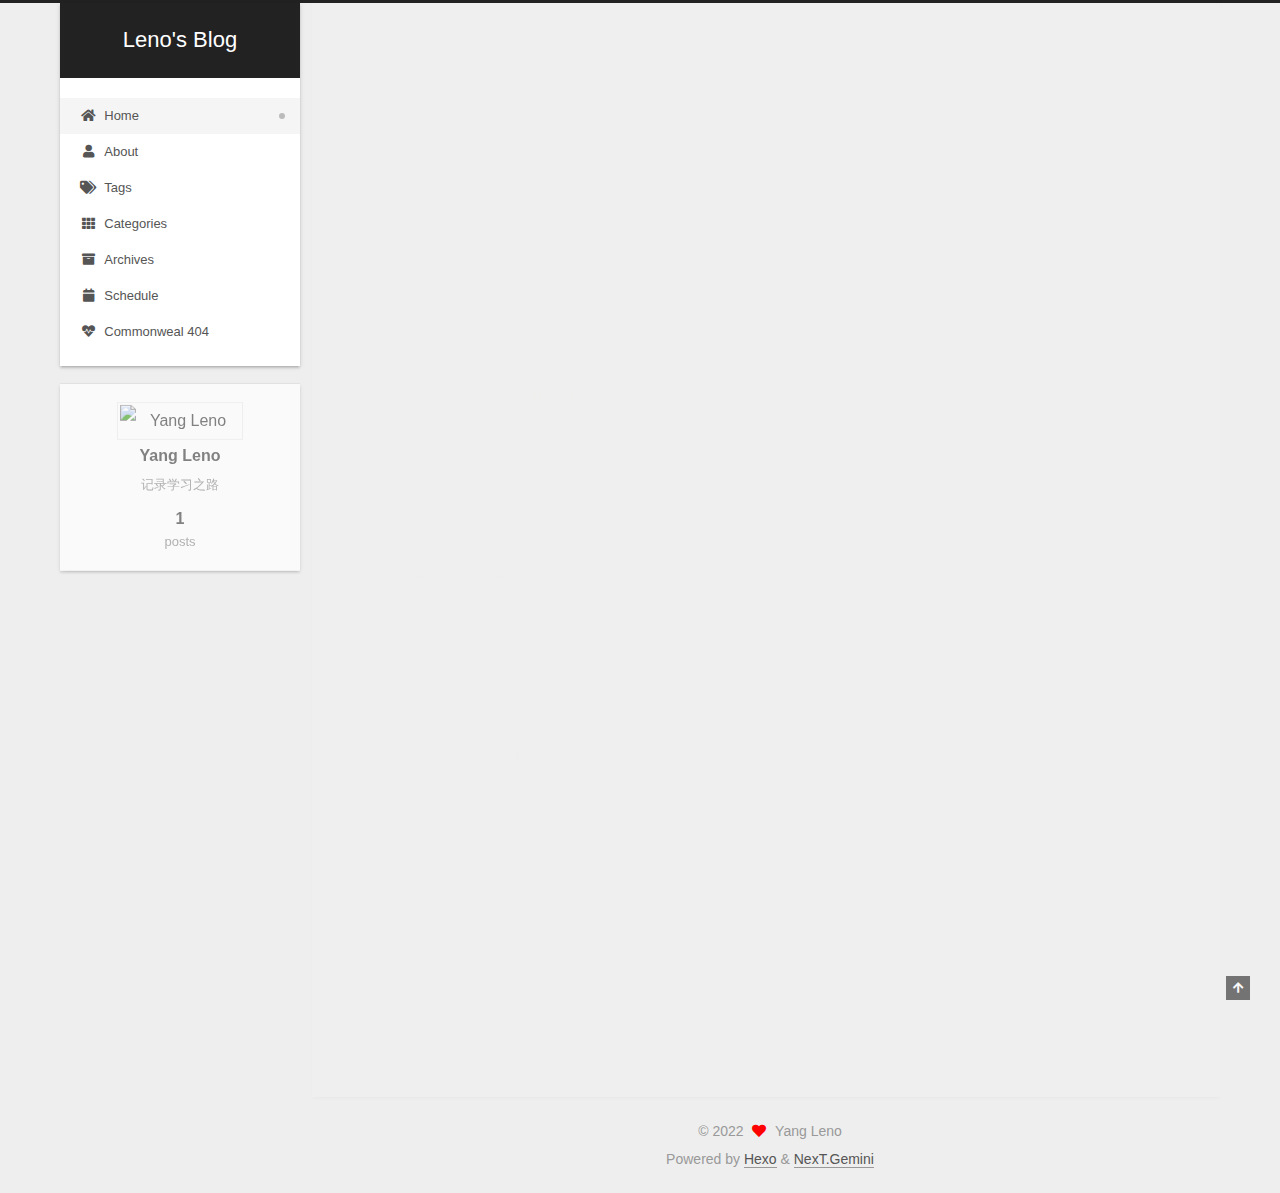
==== commit b96f1b50: "Site updated: 2022-02-10 22:01:46" ====
--- a/index.html
+++ b/index.html
@@ -175,7 +175,7 @@
     <link itemprop="mainEntityOfPage" href="https://100yang.github.io/2022/02/08/hello-world/">
 
     <span hidden itemprop="author" itemscope itemtype="http://schema.org/Person">
-      <meta itemprop="image" content="/images/avatar.jpg">
+      <meta itemprop="image" content="/images/avatar.jpeg">
       <meta itemprop="name" content="Yang Leno">
       <meta itemprop="description" content="记录学习之路">
     </span>
@@ -297,7 +297,7 @@
       <div class="site-overview-wrap sidebar-panel">
         <div class="site-author motion-element" itemprop="author" itemscope itemtype="http://schema.org/Person">
     <img class="site-author-image" itemprop="image" alt="Yang Leno"
-      src="/images/avatar.jpg">
+      src="/images/avatar.jpeg">
   <p class="site-author-name" itemprop="name">Yang Leno</p>
   <div class="site-description" itemprop="description">记录学习之路</div>
 </div>
--- a/css/main.css
+++ b/css/main.css
@@ -1196,7 +1196,7 @@
 }
 .links-of-author a::before,
 .links-of-author span.exturl::before {
-  background: #ff967c;
+  background: #586eff;
   border-radius: 50%;
   content: ' ';
   display: inline-block;
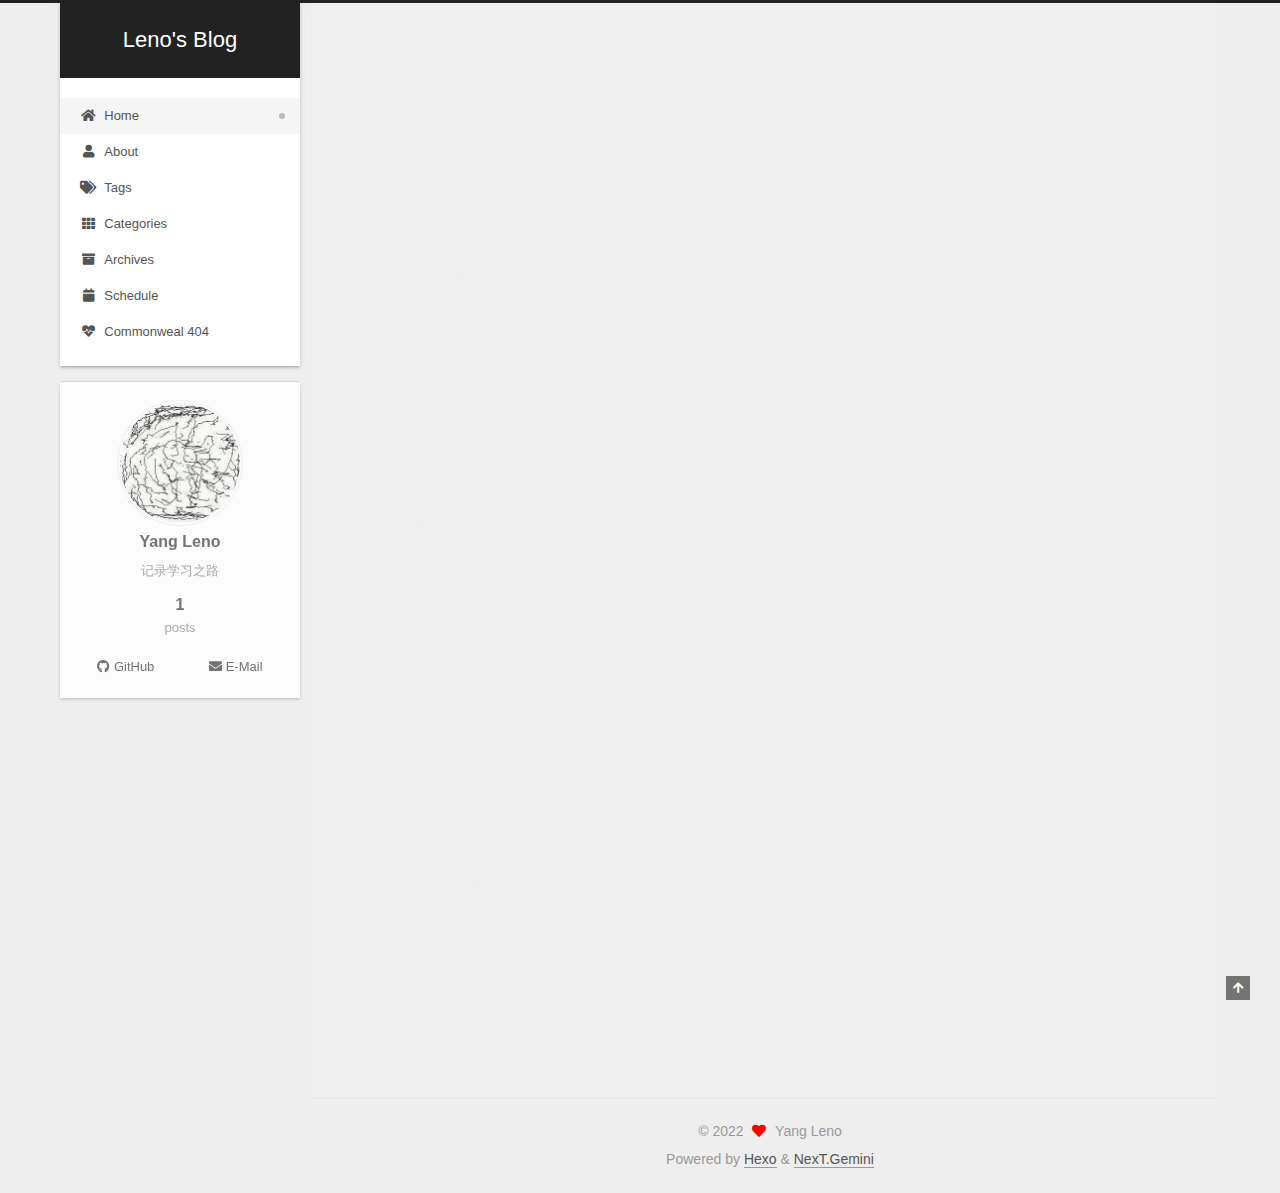
==== commit 2d21d241: "Site updated: 2022-02-10 22:04:21" ====
--- a/index.html
+++ b/index.html
@@ -312,6 +312,14 @@
       </div>
   </nav>
 </div>
+  <div class="links-of-author motion-element">
+      <span class="links-of-author-item">
+        <a href="https://github.com/100yang" title="GitHub → https:&#x2F;&#x2F;github.com&#x2F;100yang" rel="noopener" target="_blank"><i class="fab fa-github fa-fw"></i>GitHub</a>
+      </span>
+      <span class="links-of-author-item">
+        <a href="mailto:leno_yang@163.com" title="E-Mail → mailto:leno_yang@163.com" rel="noopener" target="_blank"><i class="fa fa-envelope fa-fw"></i>E-Mail</a>
+      </span>
+  </div>
 
 
 
--- a/css/main.css
+++ b/css/main.css
@@ -1169,6 +1169,7 @@
   margin: 0 auto;
   max-width: 120px;
   padding: 2px;
+  border-radius: 50%;
 }
 .site-author-name {
   color: var(--text-color);
@@ -1196,7 +1197,7 @@
 }
 .links-of-author a::before,
 .links-of-author span.exturl::before {
-  background: #586eff;
+  background: #ffa2c1;
   border-radius: 50%;
   content: ' ';
   display: inline-block;
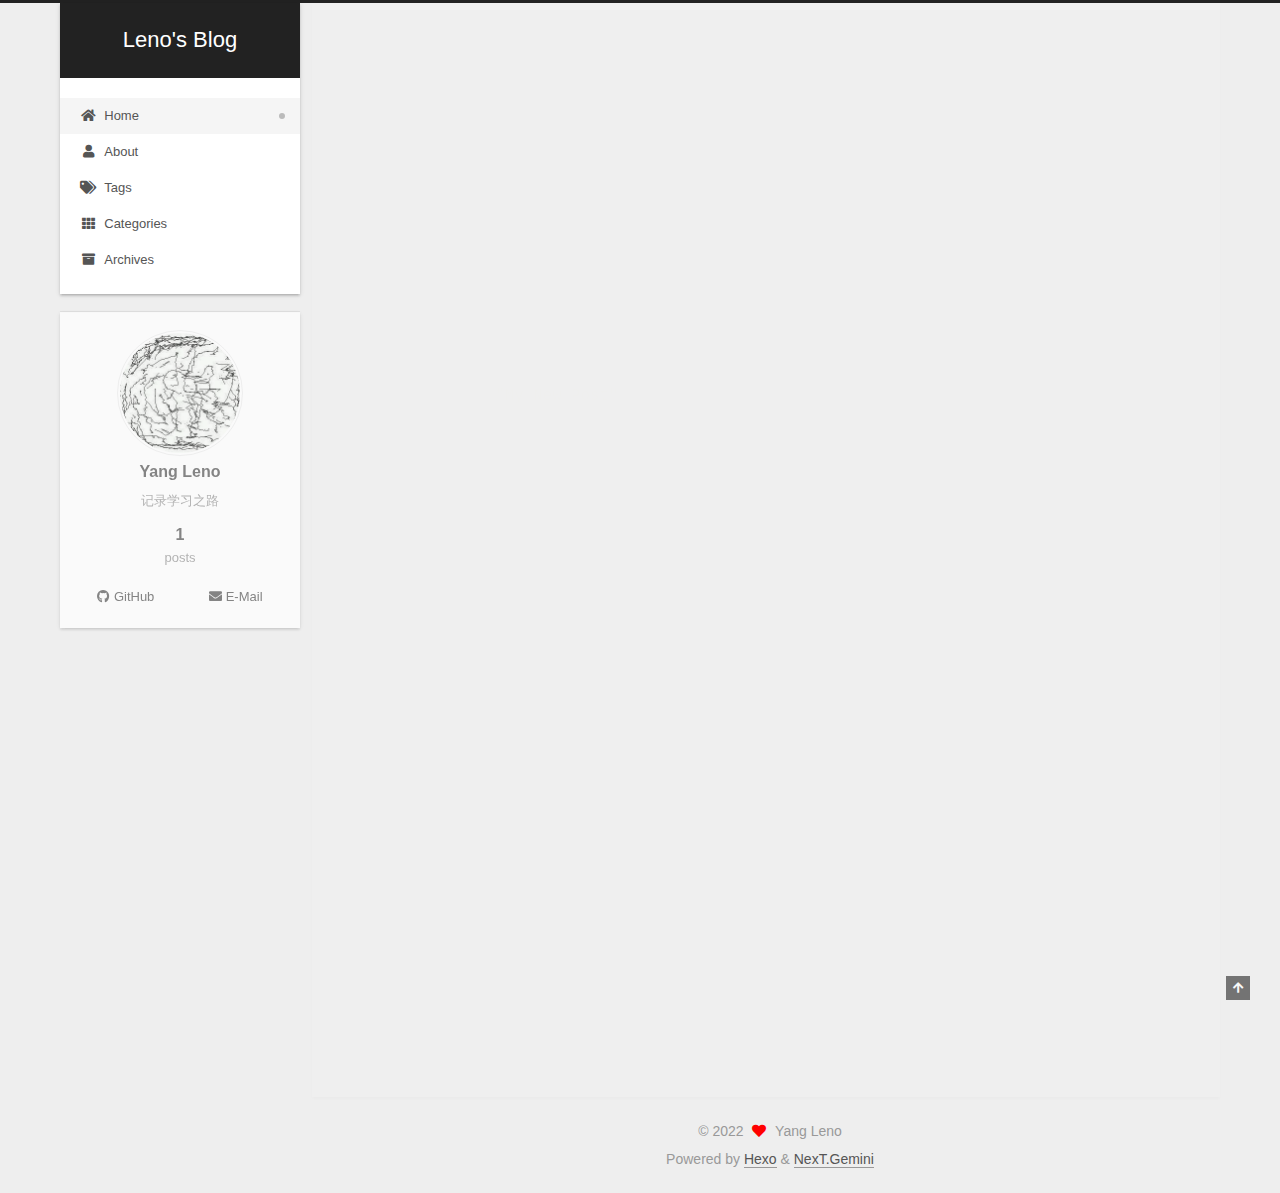
==== commit 13178900: "Site updated: 2022-02-10 22:14:44" ====
--- a/index.html
+++ b/index.html
@@ -133,16 +133,6 @@
         <li class="menu-item menu-item-archives">
 
     <a href="/archives/" rel="section"><i class="fa fa-archive fa-fw"></i>Archives</a>
-
-  </li>
-        <li class="menu-item menu-item-schedule">
-
-    <a href="/schedule/" rel="section"><i class="fa fa-calendar fa-fw"></i>Schedule</a>
-
-  </li>
-        <li class="menu-item menu-item-commonweal">
-
-    <a href="/404/" rel="section"><i class="fa fa-heartbeat fa-fw"></i>Commonweal 404</a>
 
   </li>
   </ul>
--- a/css/main.css
+++ b/css/main.css
@@ -1197,7 +1197,7 @@
 }
 .links-of-author a::before,
 .links-of-author span.exturl::before {
-  background: #ffa2c1;
+  background: #f37;
   border-radius: 50%;
   content: ' ';
   display: inline-block;
